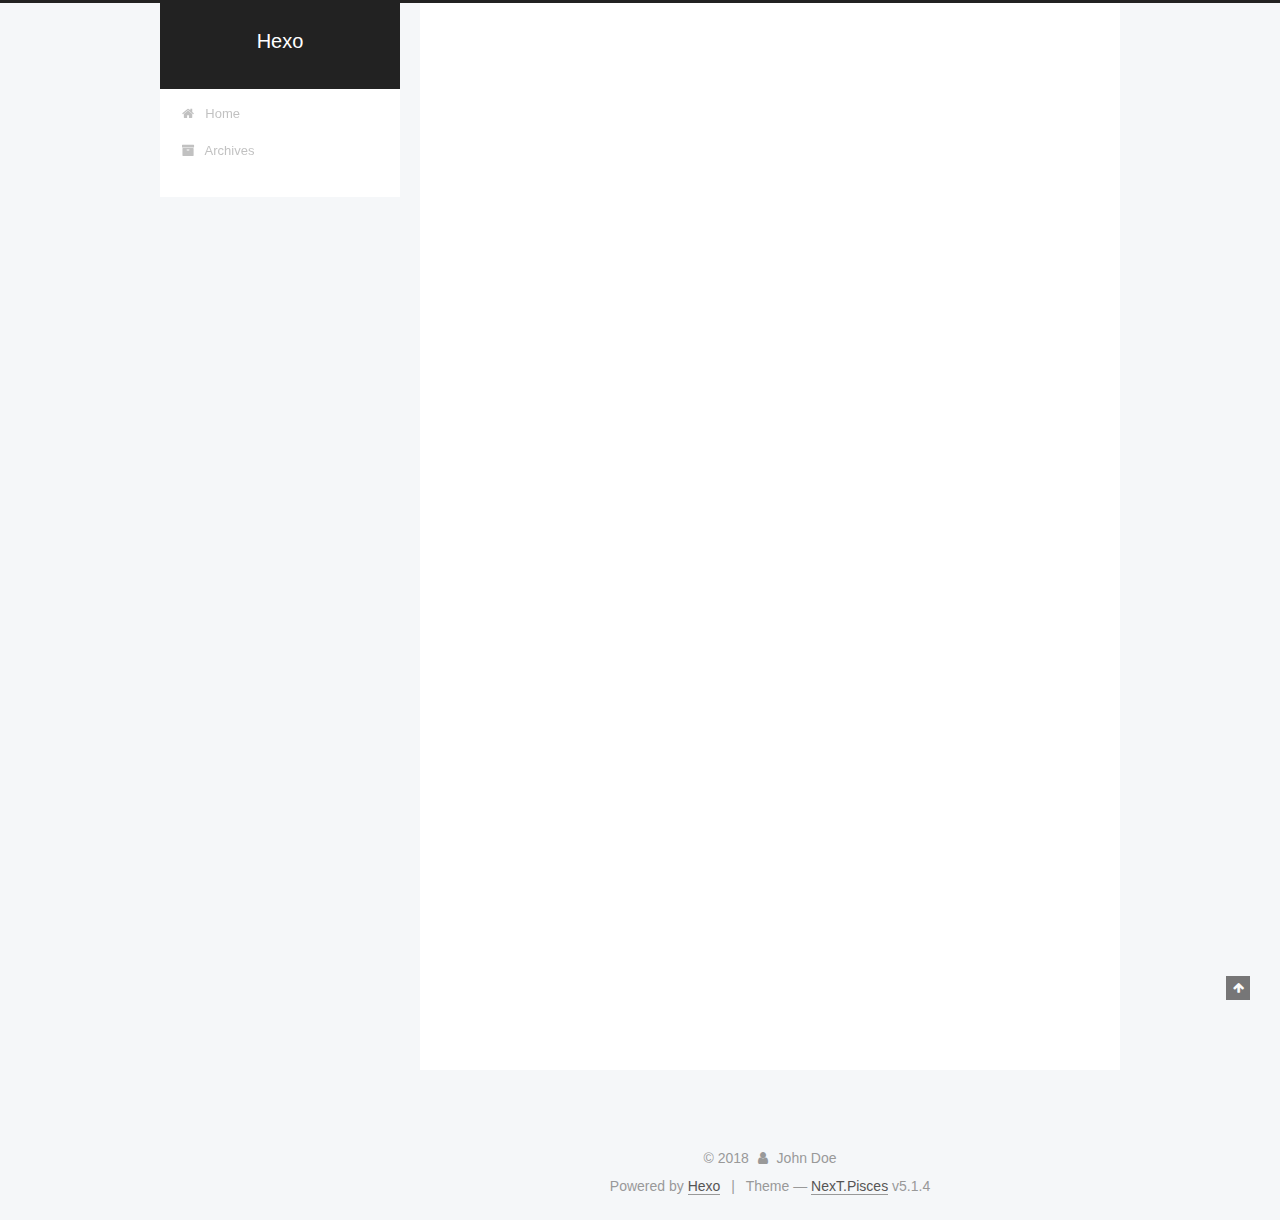
==== index.html @ 89d10a31 "Site updated: 2018-03-12 15:46:56" ====
<!DOCTYPE html>



  


<html class="theme-next pisces use-motion" lang="">
<head>
  <meta charset="UTF-8"/>
<meta http-equiv="X-UA-Compatible" content="IE=edge" />
<meta name="viewport" content="width=device-width, initial-scale=1, maximum-scale=1"/>
<meta name="theme-color" content="#222">









<meta http-equiv="Cache-Control" content="no-transform" />
<meta http-equiv="Cache-Control" content="no-siteapp" />
















  
  
  <link href="/lib/fancybox/source/jquery.fancybox.css?v=2.1.5" rel="stylesheet" type="text/css" />







<link href="/lib/font-awesome/css/font-awesome.min.css?v=4.6.2" rel="stylesheet" type="text/css" />

<link href="/css/main.css?v=5.1.4" rel="stylesheet" type="text/css" />


  <link rel="apple-touch-icon" sizes="180x180" href="/images/apple-touch-icon-next.png?v=5.1.4">


  <link rel="icon" type="image/png" sizes="32x32" href="/images/favicon-32x32-next.png?v=5.1.4">


  <link rel="icon" type="image/png" sizes="16x16" href="/images/favicon-16x16-next.png?v=5.1.4">


  <link rel="mask-icon" href="/images/logo.svg?v=5.1.4" color="#222">





  <meta name="keywords" content="Hexo, NexT" />










<meta property="og:type" content="website">
<meta property="og:title" content="Hexo">
<meta property="og:url" content="http://yoursite.com/index.html">
<meta property="og:site_name" content="Hexo">
<meta name="twitter:card" content="summary">
<meta name="twitter:title" content="Hexo">



<script type="text/javascript" id="hexo.configurations">
  var NexT = window.NexT || {};
  var CONFIG = {
    root: '/',
    scheme: 'Pisces',
    version: '5.1.4',
    sidebar: {"position":"left","display":"post","offset":12,"b2t":false,"scrollpercent":false,"onmobile":false},
    fancybox: true,
    tabs: true,
    motion: {"enable":true,"async":false,"transition":{"post_block":"fadeIn","post_header":"slideDownIn","post_body":"slideDownIn","coll_header":"slideLeftIn","sidebar":"slideUpIn"}},
    duoshuo: {
      userId: '0',
      author: 'Author'
    },
    algolia: {
      applicationID: '',
      apiKey: '',
      indexName: '',
      hits: {"per_page":10},
      labels: {"input_placeholder":"Search for Posts","hits_empty":"We didn't find any results for the search: ${query}","hits_stats":"${hits} results found in ${time} ms"}
    }
  };
</script>



  <link rel="canonical" href="http://yoursite.com/"/>





  <title>Hexo</title>
  








</head>

<body itemscope itemtype="http://schema.org/WebPage" lang="">

  
  
    
  

  <div class="container sidebar-position-left 
  page-home">
    <div class="headband"></div>

    <header id="header" class="header" itemscope itemtype="http://schema.org/WPHeader">
      <div class="header-inner"><div class="site-brand-wrapper">
  <div class="site-meta ">
    

    <div class="custom-logo-site-title">
      <a href="/"  class="brand" rel="start">
        <span class="logo-line-before"><i></i></span>
        <span class="site-title">Hexo</span>
        <span class="logo-line-after"><i></i></span>
      </a>
    </div>
      
        <p class="site-subtitle"></p>
      
  </div>

  <div class="site-nav-toggle">
    <button>
      <span class="btn-bar"></span>
      <span class="btn-bar"></span>
      <span class="btn-bar"></span>
    </button>
  </div>
</div>

<nav class="site-nav">
  

  
    <ul id="menu" class="menu">
      
        
        <li class="menu-item menu-item-home">
          <a href="/" rel="section">
            
              <i class="menu-item-icon fa fa-fw fa-home"></i> <br />
            
            Home
          </a>
        </li>
      
        
        <li class="menu-item menu-item-archives">
          <a href="/archives/" rel="section">
            
              <i class="menu-item-icon fa fa-fw fa-archive"></i> <br />
            
            Archives
          </a>
        </li>
      

      
    </ul>
  

  
</nav>



 </div>
    </header>

    <main id="main" class="main">
      <div class="main-inner">
        <div class="content-wrap">
          <div id="content" class="content">
            
  <section id="posts" class="posts-expand">
    
      

  

  
  
  

  <article class="post post-type-normal" itemscope itemtype="http://schema.org/Article">
  
  
  
  <div class="post-block">
    <link itemprop="mainEntityOfPage" href="http://yoursite.com/2018/03/12/hello-world/">

    <span hidden itemprop="author" itemscope itemtype="http://schema.org/Person">
      <meta itemprop="name" content="John Doe">
      <meta itemprop="description" content="">
      <meta itemprop="image" content="/images/avatar.gif">
    </span>

    <span hidden itemprop="publisher" itemscope itemtype="http://schema.org/Organization">
      <meta itemprop="name" content="Hexo">
    </span>

    
      <header class="post-header">

        
        
          <h1 class="post-title" itemprop="name headline">
                
                <a class="post-title-link" href="/2018/03/12/hello-world/" itemprop="url">Hello World</a></h1>
        

        <div class="post-meta">
          <span class="post-time">
            
              <span class="post-meta-item-icon">
                <i class="fa fa-calendar-o"></i>
              </span>
              
                <span class="post-meta-item-text">Posted on</span>
              
              <time title="Post created" itemprop="dateCreated datePublished" datetime="2018-03-12T15:27:37+08:00">
                2018-03-12
              </time>
            

            

            
          </span>

          

          
            
          

          
          

          

          

          

        </div>
      </header>
    

    
    
    
    <div class="post-body" itemprop="articleBody">

      
      

      
        
          
            <p>Welcome to <a href="https://hexo.io/" target="_blank" rel="noopener">Hexo</a>! This is your very first post. Check <a href="https://hexo.io/docs/" target="_blank" rel="noopener">documentation</a> for more info. If you get any problems when using Hexo, you can find the answer in <a href="https://hexo.io/docs/troubleshooting.html" target="_blank" rel="noopener">troubleshooting</a> or you can ask me on <a href="https://github.com/hexojs/hexo/issues" target="_blank" rel="noopener">GitHub</a>.</p>
<h2 id="Quick-Start"><a href="#Quick-Start" class="headerlink" title="Quick Start"></a>Quick Start</h2><h3 id="Create-a-new-post"><a href="#Create-a-new-post" class="headerlink" title="Create a new post"></a>Create a new post</h3><figure class="highlight bash"><table><tr><td class="gutter"><pre><span class="line">1</span><br></pre></td><td class="code"><pre><span class="line">$ hexo new <span class="string">"My New Post"</span></span><br></pre></td></tr></table></figure>
<p>More info: <a href="https://hexo.io/docs/writing.html" target="_blank" rel="noopener">Writing</a></p>
<h3 id="Run-server"><a href="#Run-server" class="headerlink" title="Run server"></a>Run server</h3><figure class="highlight bash"><table><tr><td class="gutter"><pre><span class="line">1</span><br></pre></td><td class="code"><pre><span class="line">$ hexo server</span><br></pre></td></tr></table></figure>
<p>More info: <a href="https://hexo.io/docs/server.html" target="_blank" rel="noopener">Server</a></p>
<h3 id="Generate-static-files"><a href="#Generate-static-files" class="headerlink" title="Generate static files"></a>Generate static files</h3><figure class="highlight bash"><table><tr><td class="gutter"><pre><span class="line">1</span><br></pre></td><td class="code"><pre><span class="line">$ hexo generate</span><br></pre></td></tr></table></figure>
<p>More info: <a href="https://hexo.io/docs/generating.html" target="_blank" rel="noopener">Generating</a></p>
<h3 id="Deploy-to-remote-sites"><a href="#Deploy-to-remote-sites" class="headerlink" title="Deploy to remote sites"></a>Deploy to remote sites</h3><figure class="highlight bash"><table><tr><td class="gutter"><pre><span class="line">1</span><br></pre></td><td class="code"><pre><span class="line">$ hexo deploy</span><br></pre></td></tr></table></figure>
<p>More info: <a href="https://hexo.io/docs/deployment.html" target="_blank" rel="noopener">Deployment</a></p>

          
        
      
    </div>
    
    
    

    

    

    

    <footer class="post-footer">
      

      

      

      
      
        <div class="post-eof"></div>
      
    </footer>
  </div>
  
  
  
  </article>


    
  </section>

  


          </div>
          


          

        </div>
        
          
  
  <div class="sidebar-toggle">
    <div class="sidebar-toggle-line-wrap">
      <span class="sidebar-toggle-line sidebar-toggle-line-first"></span>
      <span class="sidebar-toggle-line sidebar-toggle-line-middle"></span>
      <span class="sidebar-toggle-line sidebar-toggle-line-last"></span>
    </div>
  </div>

  <aside id="sidebar" class="sidebar">
    
    <div class="sidebar-inner">

      

      

      <section class="site-overview-wrap sidebar-panel sidebar-panel-active">
        <div class="site-overview">
          <div class="site-author motion-element" itemprop="author" itemscope itemtype="http://schema.org/Person">
            
              <p class="site-author-name" itemprop="name">John Doe</p>
              <p class="site-description motion-element" itemprop="description"></p>
          </div>

          <nav class="site-state motion-element">

            
              <div class="site-state-item site-state-posts">
              
                <a href="/archives/">
              
                  <span class="site-state-item-count">1</span>
                  <span class="site-state-item-name">posts</span>
                </a>
              </div>
            

            

            

          </nav>

          

          

          
          

          
          

          

        </div>
      </section>

      

      

    </div>
  </aside>


        
      </div>
    </main>

    <footer id="footer" class="footer">
      <div class="footer-inner">
        <div class="copyright">&copy; <span itemprop="copyrightYear">2018</span>
  <span class="with-love">
    <i class="fa fa-user"></i>
  </span>
  <span class="author" itemprop="copyrightHolder">John Doe</span>

  
</div>


  <div class="powered-by">Powered by <a class="theme-link" target="_blank" href="https://hexo.io">Hexo</a></div>



  <span class="post-meta-divider">|</span>



  <div class="theme-info">Theme &mdash; <a class="theme-link" target="_blank" href="https://github.com/iissnan/hexo-theme-next">NexT.Pisces</a> v5.1.4</div>




        







        
      </div>
    </footer>

    
      <div class="back-to-top">
        <i class="fa fa-arrow-up"></i>
        
      </div>
    

    

  </div>

  

<script type="text/javascript">
  if (Object.prototype.toString.call(window.Promise) !== '[object Function]') {
    window.Promise = null;
  }
</script>









  












  
  
    <script type="text/javascript" src="/lib/jquery/index.js?v=2.1.3"></script>
  

  
  
    <script type="text/javascript" src="/lib/fastclick/lib/fastclick.min.js?v=1.0.6"></script>
  

  
  
    <script type="text/javascript" src="/lib/jquery_lazyload/jquery.lazyload.js?v=1.9.7"></script>
  

  
  
    <script type="text/javascript" src="/lib/velocity/velocity.min.js?v=1.2.1"></script>
  

  
  
    <script type="text/javascript" src="/lib/velocity/velocity.ui.min.js?v=1.2.1"></script>
  

  
  
    <script type="text/javascript" src="/lib/fancybox/source/jquery.fancybox.pack.js?v=2.1.5"></script>
  


  


  <script type="text/javascript" src="/js/src/utils.js?v=5.1.4"></script>

  <script type="text/javascript" src="/js/src/motion.js?v=5.1.4"></script>



  
  


  <script type="text/javascript" src="/js/src/affix.js?v=5.1.4"></script>

  <script type="text/javascript" src="/js/src/schemes/pisces.js?v=5.1.4"></script>



  

  


  <script type="text/javascript" src="/js/src/bootstrap.js?v=5.1.4"></script>



  


  




	





  





  












  





  

  

  

  
  

  

  

  

</body>
</html>
---- css/main.css ----
/* normalize.css v3.0.2 | MIT License | git.io/normalize */
html {
  font-family: sans-serif; /* 1 */
  -ms-text-size-adjust: 100%; /* 2 */
  -webkit-text-size-adjust: 100%; /* 2 */
}
body {
  margin: 0;
}
article,
aside,
details,
figcaption,
figure,
footer,
header,
hgroup,
main,
menu,
nav,
section,
summary {
  display: block;
}
audio,
canvas,
progress,
video {
  display: inline-block; /* 1 */
  vertical-align: baseline; /* 2 */
}
audio:not([controls]) {
  display: none;
  height: 0;
}
[hidden],
template {
  display: none;
}
a {
  background-color: transparent;
}
a:active,
a:hover {
  outline: 0;
}
abbr[title] {
  border-bottom: 1px dotted;
}
b,
strong {
  font-weight: bold;
}
dfn {
  font-style: italic;
}
h1 {
  font-size: 2em;
  margin: 0.67em 0;
}
mark {
  background: #ff0;
  color: #000;
}
small {
  font-size: 80%;
}
sub,
sup {
  font-size: 75%;
  line-height: 0;
  position: relative;
  vertical-align: baseline;
}
sup {
  top: -0.5em;
}
sub {
  bottom: -0.25em;
}
img {
  border: 0;
}
svg:not(:root) {
  overflow: hidden;
}
figure {
  margin: 1em 40px;
}
hr {
  -moz-box-sizing: content-box;
  box-sizing: content-box;
  height: 0;
}
pre {
  overflow: auto;
}
code,
kbd,
pre,
samp {
  font-family: monospace, monospace;
  font-size: 1em;
}
button,
input,
optgroup,
select,
textarea {
  color: inherit; /* 1 */
  font: inherit; /* 2 */
  margin: 0; /* 3 */
}
button {
  overflow: visible;
}
button,
select {
  text-transform: none;
}
button,
html input[type="button"],
input[type="reset"],
input[type="submit"] {
  -webkit-appearance: button; /* 2 */
  cursor: pointer; /* 3 */
}
button[disabled],
html input[disabled] {
  cursor: default;
}
button::-moz-focus-inner,
input::-moz-focus-inner {
  border: 0;
  padding: 0;
}
input {
  line-height: normal;
}
input[type="checkbox"],
input[type="radio"] {
  box-sizing: border-box; /* 1 */
  padding: 0; /* 2 */
}
input[type="number"]::-webkit-inner-spin-button,
input[type="number"]::-webkit-outer-spin-button {
  height: auto;
}
input[type="search"] {
  -webkit-appearance: textfield; /* 1 */
  -moz-box-sizing: content-box;
  -webkit-box-sizing: content-box; /* 2 */
  box-sizing: content-box;
}
input[type="search"]::-webkit-search-cancel-button,
input[type="search"]::-webkit-search-decoration {
  -webkit-appearance: none;
}
fieldset {
  border: 1px solid #c0c0c0;
  margin: 0 2px;
  padding: 0.35em 0.625em 0.75em;
}
legend {
  border: 0; /* 1 */
  padding: 0; /* 2 */
}
textarea {
  overflow: auto;
}
optgroup {
  font-weight: bold;
}
table {
  border-collapse: collapse;
  border-spacing: 0;
}
td,
th {
  padding: 0;
}
::selection {
  background: #262a30;
  color: #fff;
}
body {
  position: relative;
  font-family: 'Lato', "PingFang SC", "Microsoft YaHei", sans-serif;
  font-size: 14px;
  line-height: 2;
  color: #555;
  background: #f5f7f9;
}
@media (max-width: 767px) {
  body {
    padding-right: 0 !important;
  }
}
@media (min-width: 768px) and (max-width: 991px) {
  body {
    padding-right: 0 !important;
  }
}
@media (min-width: 1600px) {
  body {
    font-size: 16px;
  }
}
h1,
h2,
h3,
h4,
h5,
h6 {
  margin: 0;
  padding: 0;
  font-weight: bold;
  line-height: 1.5;
  font-family: 'Lato', "PingFang SC", "Microsoft YaHei", sans-serif;
}
h2,
h3,
h4,
h5,
h6 {
  margin: 20px 0 15px;
}
h1 {
  font-size: 22px;
}
@media (max-width: 767px) {
  h1 {
    font-size: 18px;
  }
}
h2 {
  font-size: 20px;
}
@media (max-width: 767px) {
  h2 {
    font-size: 16px;
  }
}
h3 {
  font-size: 18px;
}
@media (max-width: 767px) {
  h3 {
    font-size: 14px;
  }
}
h4 {
  font-size: 16px;
}
@media (max-width: 767px) {
  h4 {
    font-size: 12px;
  }
}
h5 {
  font-size: 14px;
}
@media (max-width: 767px) {
  h5 {
    font-size: 10px;
  }
}
h6 {
  font-size: 12px;
}
@media (max-width: 767px) {
  h6 {
    font-size: 8px;
  }
}
p {
  margin: 0 0 20px 0;
}
a {
  color: #555;
  text-decoration: none;
  outline: none;
  border-bottom: 1px solid #999;
  word-wrap: break-word;
}
a:hover {
  color: #222;
  border-bottom-color: #222;
}
blockquote {
  margin: 0;
  padding: 0;
}
img {
  display: block;
  margin: auto;
  max-width: 100%;
  height: auto;
}
hr {
  margin: 40px 0;
  height: 3px;
  border: none;
  background-color: #ddd;
  background-image: repeating-linear-gradient(-45deg, #fff, #fff 4px, transparent 4px, transparent 8px);
}
blockquote {
  padding: 0 15px;
  color: #666;
  border-left: 4px solid #ddd;
}
blockquote cite::before {
  content: "-";
  padding: 0 5px;
}
dt {
  font-weight: 700;
}
dd {
  margin: 0;
  padding: 0;
}
kbd {
  border: 1px solid #ccc;
  border-radius: 0.2em;
  box-shadow: 0.1em 0.1em 0.2em rgba(0,0,0,0.1);
  background-color: #f9f9f9;
  font-family: inherit;
  background-image: -webkit-linear-gradient(top, #eee, #fff, #eee);
  padding: 0.1em 0.3em;
  white-space: nowrap;
}
.text-left {
  text-align: left;
}
.text-center {
  text-align: center;
}
.text-right {
  text-align: right;
}
.text-justify {
  text-align: justify;
}
.text-nowrap {
  white-space: nowrap;
}
.text-lowercase {
  text-transform: lowercase;
}
.text-uppercase {
  text-transform: uppercase;
}
.text-capitalize {
  text-transform: capitalize;
}
.center-block {
  display: block;
  margin-left: auto;
  margin-right: auto;
}
.clearfix:before,
.clearfix:after {
  content: " ";
  display: table;
}
.clearfix:after {
  clear: both;
}
.pullquote {
  width: 45%;
}
.pullquote.left {
  float: left;
  margin-left: 5px;
  margin-right: 10px;
}
.pullquote.right {
  float: right;
  margin-left: 10px;
  margin-right: 5px;
}
.affix.affix.affix {
  position: fixed;
}
.translation {
  margin-top: -20px;
  font-size: 14px;
  color: #999;
}
.scrollbar-measure {
  width: 100px;
  height: 100px;
  overflow: scroll;
  position: absolute;
  top: -9999px;
}
.use-motion .motion-element {
  opacity: 0;
}
table {
  margin: 20px 0;
  width: 100%;
  border-collapse: collapse;
  border-spacing: 0;
  border: 1px solid #ddd;
  font-size: 14px;
  table-layout: fixed;
  word-wrap: break-all;
}
table>tbody>tr:nth-of-type(odd) {
  background-color: #f9f9f9;
}
table>tbody>tr:hover {
  background-color: #f5f5f5;
}
caption,
th,
td {
  padding: 8px;
  text-align: left;
  vertical-align: middle;
  font-weight: normal;
}
th,
td {
  border-bottom: 3px solid #ddd;
  border-right: 1px solid #eee;
}
th {
  padding-bottom: 10px;
  font-weight: 700;
}
td {
  border-bottom-width: 1px;
}
html,
body {
  height: 100%;
}
.container {
  position: relative;
  min-height: 100%;
}
.header-inner {
  margin: 0 auto;
  padding: 100px 0 70px;
  width: 700px;
}
@media (min-width: 1600px) {
  .container .header-inner {
    width: 900px;
  }
}
.main {
  padding-bottom: 150px;
}
.main-inner {
  margin: 0 auto;
  width: 700px;
}
@media (min-width: 1600px) {
  .container .main-inner {
    width: 900px;
  }
}
.footer {
  position: absolute;
  left: 0;
  bottom: 0;
  width: 100%;
  min-height: 50px;
}
.footer-inner {
  box-sizing: border-box;
  margin: 20px auto;
  width: 700px;
}
@media (min-width: 1600px) {
  .container .footer-inner {
    width: 900px;
  }
}
pre,
.highlight {
  overflow: auto;
  margin: 20px 0;
  padding: 0;
  font-size: 13px;
  color: #4d4d4c;
  background: #f7f7f7;
  line-height: 1.6;
}
pre,
code {
  font-family: consolas, Menlo, "PingFang SC", "Microsoft YaHei", monospace;
}
code {
  padding: 2px 4px;
  word-wrap: break-word;
  color: #555;
  background: #eee;
  border-radius: 3px;
  font-size: 13px;
}
pre {
  padding: 10px;
}
pre code {
  padding: 0;
  color: #4d4d4c;
  background: none;
  text-shadow: none;
}
.highlight {
  border-radius: 1px;
}
.highlight pre {
  border: none;
  margin: 0;
  padding: 10px 0;
}
.highlight table {
  margin: 0;
  width: auto;
  border: none;
}
.highlight td {
  border: none;
  padding: 0;
}
.highlight figcaption {
  font-size: 1em;
  color: #4d4d4c;
  line-height: 1em;
  margin-bottom: 1em;
}
.highlight figcaption:before,
.highlight figcaption:after {
  content: " ";
  display: table;
}
.highlight figcaption:after {
  clear: both;
}
.highlight figcaption a {
  float: right;
  color: #4d4d4c;
}
.highlight figcaption a:hover {
  border-bottom-color: #4d4d4c;
}
.highlight .gutter pre {
  padding-left: 10px;
  padding-right: 10px;
  color: #869194;
  text-align: right;
  background-color: #eff2f3;
}
.highlight .code pre {
  width: 100%;
  padding-left: 10px;
  padding-right: 10px;
  background-color: #f7f7f7;
}
.highlight .line {
  height: 20px;
}
.gutter {
  -webkit-user-select: none;
  -moz-user-select: none;
  -ms-user-select: none;
  user-select: none;
}
.gist table {
  width: auto;
}
.gist table td {
  border: none;
}
pre .deletion {
  background: #fdd;
}
pre .addition {
  background: #dfd;
}
pre .meta {
  color: #8959a8;
}
pre .comment {
  color: #8e908c;
}
pre .variable,
pre .attribute,
pre .tag,
pre .regexp,
pre .ruby .constant,
pre .xml .tag .title,
pre .xml .pi,
pre .xml .doctype,
pre .html .doctype,
pre .css .id,
pre .css .class,
pre .css .pseudo {
  color: #c82829;
}
pre .number,
pre .preprocessor,
pre .built_in,
pre .literal,
pre .params,
pre .constant,
pre .command {
  color: #f5871f;
}
pre .ruby .class .title,
pre .css .rules .attribute,
pre .string,
pre .value,
pre .inheritance,
pre .header,
pre .ruby .symbol,
pre .xml .cdata,
pre .special,
pre .number,
pre .formula {
  color: #718c00;
}
pre .title,
pre .css .hexcolor {
  color: #3e999f;
}
pre .function,
pre .python .decorator,
pre .python .title,
pre .ruby .function .title,
pre .ruby .title .keyword,
pre .perl .sub,
pre .javascript .title,
pre .coffeescript .title {
  color: #4271ae;
}
pre .keyword,
pre .javascript .function {
  color: #8959a8;
}
.full-image.full-image.full-image.full-image {
  border: none;
  max-width: 100%;
  width: auto;
  margin: 20px auto 25px;
}
@media (min-width: 992px) {
  .full-image.full-image.full-image.full-image {
    max-width: none;
    width: 118%;
    margin: 0 -9%;
  }
}
.blockquote-center,
.page-home .post-type-quote blockquote,
.page-post-detail .post-type-quote blockquote {
  position: relative;
  margin: 40px 0;
  padding: 0;
  border-left: none;
  text-align: center;
}
.blockquote-center::before,
.page-home .post-type-quote blockquote::before,
.page-post-detail .post-type-quote blockquote::before,
.blockquote-center::after,
.page-home .post-type-quote blockquote::after,
.page-post-detail .post-type-quote blockquote::after {
  position: absolute;
  content: ' ';
  display: block;
  width: 100%;
  height: 24px;
  opacity: 0.2;
  background-repeat: no-repeat;
  background-position: 0 -6px;
  background-size: 22px 22px;
}
.blockquote-center::before,
.page-home .post-type-quote blockquote::before,
.page-post-detail .post-type-quote blockquote::before {
  top: -20px;
  background-image: url("../images/quote-l.svg");
  border-top: 1px solid #ccc;
}
.blockquote-center::after,
.page-home .post-type-quote blockquote::after,
.page-post-detail .post-type-quote blockquote::after {
  bottom: -20px;
  background-image: url("../images/quote-r.svg");
  border-bottom: 1px solid #ccc;
  background-position: 100% 8px;
}
.blockquote-center p,
.page-home .post-type-quote blockquote p,
.page-post-detail .post-type-quote blockquote p,
.blockquote-center div,
.page-home .post-type-quote blockquote div,
.page-post-detail .post-type-quote blockquote div {
  text-align: center;
}
.post .post-body .group-picture img {
  box-sizing: border-box;
  padding: 0 3px;
  border: none;
}
.post .group-picture-row {
  overflow: hidden;
  margin-top: 6px;
}
.post .group-picture-row:first-child {
  margin-top: 0;
}
.post .group-picture-column {
  float: left;
}
.page-post-detail .post-body .group-picture-column {
  float: none;
  margin-top: 10px;
  width: auto !important;
}
.page-post-detail .post-body .group-picture-column img {
  margin: 0 auto;
}
.page-archive .group-picture-container {
  overflow: hidden;
}
.page-archive .group-picture-row {
  float: left;
}
.page-archive .group-picture-row:first-child {
  margin-top: 6px;
}
.page-archive .group-picture-column {
  max-width: 150px;
  max-height: 150px;
}
.post-body .note {
  position: relative;
  padding: 15px;
  margin-bottom: 20px;
  border: 1px solid #eee;
  border-left-width: 5px;
  border-radius: 3px;
}
.post-body .note h2,
.post-body .note h3,
.post-body .note h4,
.post-body .note h5,
.post-body .note h6 {
  margin-top: 0;
  margin-bottom: 0;
  border-bottom: initial;
  padding-top: 0 !important;
}
.post-body .note p:first-child,
.post-body .note ul:first-child,
.post-body .note ol:first-child,
.post-body .note table:first-child,
.post-body .note pre:first-child,
.post-body .note blockquote:first-child {
  margin-top: 0;
}
.post-body .note p:last-child,
.post-body .note ul:last-child,
.post-body .note ol:last-child,
.post-body .note table:last-child,
.post-body .note pre:last-child,
.post-body .note blockquote:last-child {
  margin-bottom: 0;
}
.post-body .note.default {
  border-left-color: #777;
}
.post-body .note.default h2,
.post-body .note.default h3,
.post-body .note.default h4,
.post-body .note.default h5,
.post-body .note.default h6 {
  color: #777;
}
.post-body .note.primary {
  border-left-color: #6f42c1;
}
.post-body .note.primary h2,
.post-body .note.primary h3,
.post-body .note.primary h4,
.post-body .note.primary h5,
.post-body .note.primary h6 {
  color: #6f42c1;
}
.post-body .note.info {
  border-left-color: #428bca;
}
.post-body .note.info h2,
.post-body .note.info h3,
.post-body .note.info h4,
.post-body .note.info h5,
.post-body .note.info h6 {
  color: #428bca;
}
.post-body .note.success {
  border-left-color: #5cb85c;
}
.post-body .note.success h2,
.post-body .note.success h3,
.post-body .note.success h4,
.post-body .note.success h5,
.post-body .note.success h6 {
  color: #5cb85c;
}
.post-body .note.warning {
  border-left-color: #f0ad4e;
}
.post-body .note.warning h2,
.post-body .note.warning h3,
.post-body .note.warning h4,
.post-body .note.warning h5,
.post-body .note.warning h6 {
  color: #f0ad4e;
}
.post-body .note.danger {
  border-left-color: #d9534f;
}
.post-body .note.danger h2,
.post-body .note.danger h3,
.post-body .note.danger h4,
.post-body .note.danger h5,
.post-body .note.danger h6 {
  color: #d9534f;
}
.post-body .label {
  display: inline;
  padding: 0 2px;
  white-space: nowrap;
}
.post-body .label.default {
  background-color: #f0f0f0;
}
.post-body .label.primary {
  background-color: #efe6f7;
}
.post-body .label.info {
  background-color: #e5f2f8;
}
.post-body .label.success {
  background-color: #e7f4e9;
}
.post-body .label.warning {
  background-color: #fcf6e1;
}
.post-body .label.danger {
  background-color: #fae8eb;
}
.post-body .tabs {
  position: relative;
  display: block;
  margin-bottom: 20px;
  padding-top: 10px;
}
.post-body .tabs ul.nav-tabs {
  margin: 0;
  padding: 0;
  display: flex;
  margin-bottom: -1px;
}
@media (max-width: 413px) {
  .post-body .tabs ul.nav-tabs {
    display: block;
    margin-bottom: 5px;
  }
}
.post-body .tabs ul.nav-tabs li.tab {
  list-style-type: none !important;
  margin: 0 0.25em 0 0;
  border-top: 3px solid transparent;
  border-left: 1px solid transparent;
  border-right: 1px solid transparent;
}
@media (max-width: 413px) {
  .post-body .tabs ul.nav-tabs li.tab {
    margin: initial;
    border-top: 1px solid transparent;
    border-left: 3px solid transparent;
    border-right: 1px solid transparent;
    border-bottom: 1px solid transparent;
  }
}
.post-body .tabs ul.nav-tabs li.tab a {
  outline: 0;
  border-bottom: initial;
  display: block;
  line-height: 1.8em;
  padding: 0.25em 0.75em;
  transition-duration: 0.2s;
  transition-timing-function: ease-out;
  transition-delay: 0s;
}
.post-body .tabs ul.nav-tabs li.tab a i {
  width: 1.285714285714286em;
}
.post-body .tabs ul.nav-tabs li.tab.active {
  border-top: 3px solid #fc6423;
  border-left: 1px solid #ddd;
  border-right: 1px solid #ddd;
  background-color: #fff;
}
@media (max-width: 413px) {
  .post-body .tabs ul.nav-tabs li.tab.active {
    border-top: 1px solid #ddd;
    border-left: 3px solid #fc6423;
    border-right: 1px solid #ddd;
    border-bottom: 1px solid #ddd;
  }
}
.post-body .tabs ul.nav-tabs li.tab.active a {
  cursor: default;
  color: #555;
}
.post-body .tabs .tab-content {
  background-color: #fff;
}
.post-body .tabs .tab-content .tab-pane {
  border: 1px solid #ddd;
  padding: 20px 20px 0 20px;
}
.post-body .tabs .tab-content .tab-pane:not(.active) {
  display: none !important;
}
.post-body .tabs .tab-content .tab-pane.active {
  display: block !important;
}
.btn {
  display: inline-block;
  padding: 0 20px;
  font-size: 14px;
  color: #555;
  background: #fff;
  border: 2px solid #555;
  text-decoration: none;
  border-radius: 2px;
  transition-property: background-color;
  transition-duration: 0.2s;
  transition-timing-function: ease-in-out;
  transition-delay: 0s;
  line-height: 2;
}
.btn:hover {
  border-color: #222;
  color: #fff;
  background: #222;
}
.btn +.btn {
  margin: 0 0 8px 8px;
}
.btn .fa-fw {
  width: 1.285714285714286em;
  text-align: left;
}
.btn-bar {
  display: block;
  width: 22px;
  height: 2px;
  background: #555;
  border-radius: 1px;
}
.btn-bar+.btn-bar {
  margin-top: 4px;
}
.pagination {
  margin: 120px 0 40px;
  text-align: center;
  border-top: 1px solid #eee;
}
.page-number-basic,
.pagination .prev,
.pagination .next,
.pagination .page-number,
.pagination .space {
  display: inline-block;
  position: relative;
  top: -1px;
  margin: 0 10px;
  padding: 0 11px;
}
@media (max-width: 767px) {
  .page-number-basic,
  .pagination .prev,
  .pagination .next,
  .pagination .page-number,
  .pagination .space {
    margin: 0 5px;
  }
}
.pagination .prev,
.pagination .next,
.pagination .page-number {
  border-bottom: 0;
  border-top: 1px solid #eee;
  transition-property: border-color;
  transition-duration: 0.2s;
  transition-timing-function: ease-in-out;
  transition-delay: 0s;
}
.pagination .prev:hover,
.pagination .next:hover,
.pagination .page-number:hover {
  border-top-color: #222;
}
.pagination .space {
  padding: 0;
  margin: 0;
}
.pagination .prev {
  margin-left: 0;
}
.pagination .next {
  margin-right: 0;
}
.pagination .page-number.current {
  color: #fff;
  background: #ccc;
  border-top-color: #ccc;
}
@media (max-width: 767px) {
  .pagination {
    border-top: none;
  }
  .pagination .prev,
  .pagination .next,
  .pagination .page-number {
    margin-bottom: 10px;
    border-top: 0;
    border-bottom: 1px solid #eee;
    padding: 0 10px;
  }
  .pagination .prev:hover,
  .pagination .next:hover,
  .pagination .page-number:hover {
    border-bottom-color: #222;
  }
}
.comments {
  margin: 60px 20px 0;
}
.tag-cloud {
  text-align: center;
}
.tag-cloud a {
  display: inline-block;
  margin: 10px;
}
.back-to-top {
  box-sizing: border-box;
  position: fixed;
  bottom: -100px;
  right: 30px;
  z-index: 1050;
  padding: 0 6px;
  width: 24px;
  background: #222;
  font-size: 12px;
  opacity: 0.6;
  color: #fff;
  cursor: pointer;
  text-align: center;
  -webkit-transform: translateZ(0);
  transition-property: bottom;
  transition-duration: 0.2s;
  transition-timing-function: ease-in-out;
  transition-delay: 0s;
}
@media (min-width: 768px) and (max-width: 991px) {
  .back-to-top {
    display: none !important;
  }
}
@media (max-width: 767px) {
  .back-to-top {
    display: none !important;
  }
}
.back-to-top.back-to-top-on {
  bottom: 30px;
}
.header {
  background: transparent;
}
.header-inner {
  position: relative;
}
.headband {
  height: 3px;
  background: #222;
}
.site-meta {
  margin: 0;
  text-align: center;
}
@media (max-width: 767px) {
  .site-meta {
    text-align: center;
  }
}
.brand {
  position: relative;
  display: inline-block;
  padding: 0 40px;
  color: #fff;
  background: #222;
  border-bottom: none;
}
.brand:hover {
  color: #fff;
}
.logo {
  display: inline-block;
  margin-right: 5px;
  line-height: 36px;
  vertical-align: top;
}
.site-title {
  display: inline-block;
  vertical-align: top;
  line-height: 36px;
  font-size: 20px;
  font-weight: normal;
  font-family: 'Lato', "PingFang SC", "Microsoft YaHei", sans-serif;
}
.site-subtitle {
  margin-top: 10px;
  font-size: 13px;
  color: #ddd;
}
.use-motion .brand {
  opacity: 0;
}
.use-motion .logo,
.use-motion .site-title,
.use-motion .site-subtitle {
  opacity: 0;
  position: relative;
  top: -10px;
}
.site-nav-toggle {
  display: none;
  position: absolute;
  top: 10px;
  left: 10px;
}
@media (max-width: 767px) {
  .site-nav-toggle {
    display: block;
  }
}
.site-nav-toggle button {
  margin-top: 2px;
  padding: 9px 10px;
  background: transparent;
  border: none;
}
@media (max-width: 767px) {
  .site-nav {
    display: none;
    margin: 0 -10px;
    padding: 0 10px;
    clear: both;
    border-top: 1px solid #ddd;
  }
}
@media (min-width: 768px) and (max-width: 991px) {
  .site-nav {
    display: block !important;
  }
}
@media (min-width: 992px) {
  .site-nav {
    display: block !important;
  }
}
.menu {
  margin-top: 20px;
  padding-left: 0;
  text-align: center;
}
.menu .menu-item {
  display: inline-block;
  margin: 0 10px;
  list-style: none;
}
@media screen and (max-width: 767px) {
  .menu .menu-item {
    margin-top: 10px;
  }
}
.menu .menu-item a {
  display: block;
  font-size: 13px;
  line-height: inherit;
  border-bottom: 1px solid transparent;
  transition-property: border-color;
  transition-duration: 0.2s;
  transition-timing-function: ease-in-out;
  transition-delay: 0s;
}
.menu .menu-item a:hover,
.menu-item-active a {
  border-bottom-color: #222;
}
.menu .menu-item .fa {
  margin-right: 5px;
}
.use-motion .menu-item {
  opacity: 0;
}
.post-body {
  font-family: 'Lato', "PingFang SC", "Microsoft YaHei", sans-serif;
}
@media (max-width: 767px) {
  .post-body {
    word-break: break-word;
  }
}
.post-body .fancybox img {
  display: block !important;
  margin: 0 auto;
  cursor: pointer;
  cursor: zoom-in;
  cursor: -webkit-zoom-in;
}
.post-body .image-caption,
.post-body .figure .caption {
  margin: -20px auto 15px;
  text-align: center;
  font-size: 14px;
  color: #999;
  font-weight: bold;
  line-height: 1;
}
.post-sticky-flag {
  display: inline-block;
  font-size: 16px;
  -ms-transform: rotate(30deg);
  -webkit-transform: rotate(30deg);
  -moz-transform: rotate(30deg);
  -ms-transform: rotate(30deg);
  -o-transform: rotate(30deg);
  transform: rotate(30deg);
}
.use-motion .post-block,
.use-motion .pagination,
.use-motion .comments {
  opacity: 0;
}
.use-motion .post-header {
  opacity: 0;
}
.use-motion .post-body {
  opacity: 0;
}
.use-motion .collection-title {
  opacity: 0;
}
.posts-expand {
  padding-top: 40px;
}
@media (max-width: 767px) {
  .posts-expand {
    margin: 0 20px;
  }
  .post-body pre .gutter pre {
    padding-right: 10px;
  }
  .post-body .highlight {
    margin-left: 0px;
    margin-right: 0px;
    padding: 0;
  }
  .post-body .highlight .gutter pre {
    padding-right: 10px;
  }
}
@media (min-width: 992px) {
  .posts-expand .post-body {
    text-align: justify;
  }
}
.posts-expand .post-body h2,
.posts-expand .post-body h3,
.posts-expand .post-body h4,
.posts-expand .post-body h5,
.posts-expand .post-body h6 {
  padding-top: 10px;
}
.posts-expand .post-body h2 .header-anchor,
.posts-expand .post-body h3 .header-anchor,
.posts-expand .post-body h4 .header-anchor,
.posts-expand .post-body h5 .header-anchor,
.posts-expand .post-body h6 .header-anchor {
  float: right;
  margin-left: 10px;
  color: #ccc;
  border-bottom-style: none;
  visibility: hidden;
}
.posts-expand .post-body h2 .header-anchor:hover,
.posts-expand .post-body h3 .header-anchor:hover,
.posts-expand .post-body h4 .header-anchor:hover,
.posts-expand .post-body h5 .header-anchor:hover,
.posts-expand .post-body h6 .header-anchor:hover {
  color: inherit;
}
.posts-expand .post-body h2:hover .header-anchor,
.posts-expand .post-body h3:hover .header-anchor,
.posts-expand .post-body h4:hover .header-anchor,
.posts-expand .post-body h5:hover .header-anchor,
.posts-expand .post-body h6:hover .header-anchor {
  visibility: visible;
}
.posts-expand .post-body ul li {
  list-style: circle;
}
.posts-expand .post-body img {
  box-sizing: border-box;
  margin: auto;
  padding: 3px;
  border: 1px solid #ddd;
}
.posts-expand .post-body .fancybox img {
  margin: 0 auto 25px;
}
@media (max-width: 767px) {
  .posts-collapse {
    margin: 0 20px;
  }
  .posts-collapse .post-title,
  .posts-collapse .post-meta {
    display: block;
    width: auto;
    text-align: left;
  }
}
.posts-collapse {
  position: relative;
  z-index: 1010;
  margin-left: 55px;
}
.posts-collapse::after {
  content: " ";
  position: absolute;
  top: 20px;
  left: 0;
  margin-left: -2px;
  width: 4px;
  height: 100%;
  background: #f5f5f5;
  z-index: -1;
}
@media (max-width: 767px) {
  .posts-collapse {
    margin: 0 20px;
  }
}
.posts-collapse .collection-title {
  position: relative;
  margin: 60px 0;
}
.posts-collapse .collection-title h1,
.posts-collapse .collection-title h2 {
  margin-left: 20px;
}
.posts-collapse .collection-title small {
  color: #bbb;
  margin-left: 5px;
}
.posts-collapse .collection-title::before {
  content: " ";
  position: absolute;
  left: 0;
  top: 50%;
  margin-left: -4px;
  margin-top: -4px;
  width: 8px;
  height: 8px;
  background: #bbb;
  border-radius: 50%;
}
.posts-collapse .post {
  margin: 30px 0;
}
.posts-collapse .post-header {
  position: relative;
  transition-duration: 0.2s;
  transition-timing-function: ease-in-out;
  transition-delay: 0s;
  transition-property: border;
  border-bottom: 1px dashed #ccc;
}
.posts-collapse .post-header::before {
  content: " ";
  position: absolute;
  left: 0;
  top: 12px;
  width: 6px;
  height: 6px;
  margin-left: -4px;
  background: #bbb;
  border-radius: 50%;
  border: 1px solid #fff;
  transition-duration: 0.2s;
  transition-timing-function: ease-in-out;
  transition-delay: 0s;
  transition-property: background;
}
.posts-collapse .post-header:hover {
  border-bottom-color: #666;
}
.posts-collapse .post-header:hover::before {
  background: #222;
}
.posts-collapse .post-meta {
  position: absolute;
  font-size: 12px;
  left: 20px;
  top: 5px;
}
.posts-collapse .post-comments-count {
  display: none;
}
.posts-collapse .post-title {
  margin-left: 60px;
  font-size: 16px;
  font-weight: normal;
  line-height: inherit;
}
.posts-collapse .post-title::after {
  margin-left: 3px;
  opacity: 0.6;
}
.posts-collapse .post-title a {
  color: #666;
  border-bottom: none;
}
.page-home .post-type-quote .post-header,
.page-post-detail .post-type-quote .post-header,
.page-home .post-type-quote .post-tags,
.page-post-detail .post-type-quote .post-tags {
  display: none;
}
.posts-expand .post-title {
  text-align: center;
  word-break: break-word;
  font-weight: 400;
}
.posts-expand .post-title-link {
  display: inline-block;
  position: relative;
  color: #555;
  border-bottom: none;
  line-height: 1.2;
  vertical-align: top;
}
.posts-expand .post-title-link::before {
  content: "";
  position: absolute;
  width: 100%;
  height: 2px;
  bottom: 0;
  left: 0;
  background-color: #000;
  visibility: hidden;
  -webkit-transform: scaleX(0);
  -moz-transform: scaleX(0);
  -ms-transform: scaleX(0);
  -o-transform: scaleX(0);
  transform: scaleX(0);
  transition-duration: 0.2s;
  transition-timing-function: ease-in-out;
  transition-delay: 0s;
}
.posts-expand .post-title-link:hover::before {
  visibility: visible;
  -webkit-transform: scaleX(1);
  -moz-transform: scaleX(1);
  -ms-transform: scaleX(1);
  -o-transform: scaleX(1);
  transform: scaleX(1);
}
.posts-expand .post-title-link .fa {
  font-size: 16px;
}
.posts-expand .post-meta {
  margin: 3px 0 60px 0;
  color: #999;
  font-family: 'Lato', "PingFang SC", "Microsoft YaHei", sans-serif;
  font-size: 12px;
  text-align: center;
}
.posts-expand .post-meta .post-category-list {
  display: inline-block;
  margin: 0;
  padding: 3px;
}
.posts-expand .post-meta .post-category-list-link {
  color: #999;
}
.posts-expand .post-meta .post-description {
  font-size: 14px;
  margin-top: 2px;
}
.post-meta-divider {
  margin: 0 0.5em;
}
.post-meta-item-icon {
  margin-right: 3px;
}
@media (min-width: 768px) and (max-width: 991px) {
  .post-meta-item-icon {
    display: inline-block;
  }
}
@media (max-width: 767px) {
  .post-meta-item-icon {
    display: inline-block;
  }
}
@media (min-width: 768px) and (max-width: 991px) {
  .post-meta-item-text {
    display: none;
  }
}
@media (max-width: 767px) {
  .post-meta-item-text {
    display: none;
  }
}
@media (max-width: 767px) {
  .posts-expand .post-comments-count {
    display: none;
  }
}
.post-button {
  margin-top: 40px;
}
.posts-expand .post-tags {
  margin-top: 40px;
  text-align: center;
}
.posts-expand .post-tags a {
  display: inline-block;
  margin-right: 10px;
  font-size: 13px;
}
.post-nav {
  display: table;
  margin-top: 15px;
  width: 100%;
  border-top: 1px solid #eee;
}
.post-nav-divider {
  display: table-cell;
  width: 10%;
}
.post-nav-item {
  display: table-cell;
  padding: 10px 0 0 0;
  width: 45%;
  vertical-align: top;
}
.post-nav-item a {
  position: relative;
  display: block;
  line-height: 25px;
  font-size: 14px;
  color: #555;
  border-bottom: none;
}
.post-nav-item a:hover {
  color: #222;
  border-bottom: none;
}
.post-nav-item a:active {
  top: 2px;
}
.post-nav-item .fa {
  position: absolute;
  top: 8px;
  left: 0;
  font-size: 12px;
}
.post-nav-next a {
  padding-left: 15px;
}
.post-nav-prev {
  text-align: right;
}
.post-nav-prev a {
  padding-right: 15px;
}
.post-nav-prev .fa {
  right: 0;
  left: auto;
}
.posts-expand .post-eof {
  display: block;
  margin: 80px auto 60px;
  width: 8%;
  height: 1px;
  background: #ccc;
  text-align: center;
}
.post:last-child .post-eof.post-eof.post-eof {
  display: none;
}
.post-gallery {
  display: table;
  table-layout: fixed;
  width: 100%;
  border-collapse: separate;
}
.post-gallery-row {
  display: table-row;
}
.post-gallery .post-gallery-img {
  display: table-cell;
  text-align: center;
  vertical-align: middle;
  border: none;
}
.post-gallery .post-gallery-img img {
  max-width: 100%;
  max-height: 100%;
  border: none;
}
.fancybox-close,
.fancybox-close:hover {
  border: none;
}
.rtl.post-body p,
.rtl.post-body a,
.rtl.post-body h1,
.rtl.post-body h2,
.rtl.post-body h3,
.rtl.post-body h4,
.rtl.post-body h5,
.rtl.post-body h6,
.rtl.post-body li,
.rtl.post-body ul,
.rtl.post-body ol {
  direction: rtl;
  font-family: UKIJ Ekran;
}
.rtl.post-title {
  font-family: UKIJ Ekran;
}
.sidebar {
  position: fixed;
  right: 0;
  top: 0;
  bottom: 0;
  width: 0;
  z-index: 1040;
  box-shadow: inset 0 2px 6px #000;
  background: #222;
  -webkit-transform: translateZ(0);
}
.sidebar a {
  color: #999;
  border-bottom-color: #555;
}
.sidebar a:hover {
  color: #eee;
}
@media (min-width: 768px) and (max-width: 991px) {
  .sidebar {
    display: none !important;
  }
}
@media (max-width: 767px) {
  .sidebar {
    display: none !important;
  }
}
.sidebar-inner {
  position: relative;
  padding: 20px 10px;
  color: #999;
  text-align: center;
}
.site-overview-wrap {
  overflow: hidden;
}
.site-overview {
  overflow-y: auto;
  overflow-x: hidden;
}
.sidebar-toggle {
  position: fixed;
  right: 30px;
  bottom: 45px;
  width: 14px;
  height: 14px;
  padding: 5px;
  background: #222;
  line-height: 0;
  z-index: 1050;
  cursor: pointer;
  -webkit-transform: translateZ(0);
}
@media (min-width: 768px) and (max-width: 991px) {
  .sidebar-toggle {
    display: none !important;
  }
}
@media (max-width: 767px) {
  .sidebar-toggle {
    display: none !important;
  }
}
.sidebar-toggle-line {
  position: relative;
  display: inline-block;
  vertical-align: top;
  height: 2px;
  width: 100%;
  background: #fff;
  margin-top: 3px;
}
.sidebar-toggle-line:first-child {
  margin-top: 0;
}
.site-author-image {
  display: block;
  margin: 0 auto;
  padding: 2px;
  max-width: 120px;
  height: auto;
  border: 1px solid #eee;
}
.site-author-name {
  margin: 0;
  text-align: center;
  color: #222;
  font-weight: 600;
}
.site-description {
  margin-top: 0;
  text-align: center;
  font-size: 13px;
  color: #999;
}
.site-state {
  overflow: hidden;
  line-height: 1.4;
  white-space: nowrap;
  text-align: center;
}
.site-state-item {
  display: inline-block;
  padding: 0 15px;
  border-left: 1px solid #eee;
}
.site-state-item:first-child {
  border-left: none;
}
.site-state-item a {
  border-bottom: none;
}
.site-state-item-count {
  display: block;
  text-align: center;
  color: inherit;
  font-weight: 600;
  font-size: 16px;
}
.site-state-item-name {
  font-size: 13px;
  color: #999;
}
.feed-link {
  margin-top: 20px;
}
.feed-link a {
  display: inline-block;
  padding: 0 15px;
  color: #fc6423;
  border: 1px solid #fc6423;
  border-radius: 4px;
}
.feed-link a i {
  color: #fc6423;
  font-size: 14px;
}
.feed-link a:hover {
  color: #fff;
  background: #fc6423;
}
.feed-link a:hover i {
  color: #fff;
}
.links-of-author {
  margin-top: 20px;
}
.links-of-author a {
  display: inline-block;
  vertical-align: middle;
  margin-right: 10px;
  margin-bottom: 10px;
  border-bottom-color: #555;
  font-size: 13px;
}
.links-of-author a:before {
  display: inline-block;
  vertical-align: middle;
  margin-right: 3px;
  content: " ";
  width: 4px;
  height: 4px;
  border-radius: 50%;
  background: #ff63ff;
}
.links-of-blogroll {
  font-size: 13px;
}
.links-of-blogroll-title {
  margin-top: 20px;
  font-size: 14px;
  font-weight: 600;
}
.links-of-blogroll-list {
  margin: 0;
  padding: 0;
  list-style: none;
}
.links-of-blogroll-item {
  padding: 2px 10px;
}
.links-of-blogroll-item a {
  max-width: 280px;
  box-sizing: border-box;
  display: inline-block;
  overflow: hidden;
  white-space: nowrap;
  text-overflow: ellipsis;
}
.sidebar-nav {
  margin: 0 0 20px;
  padding-left: 0;
}
.sidebar-nav li {
  display: inline-block;
  cursor: pointer;
  border-bottom: 1px solid transparent;
  font-size: 14px;
  color: #555;
}
.sidebar-nav li:hover {
  color: #fc6423;
}
.page-post-detail .sidebar-nav-toc {
  padding: 0 5px;
}
.page-post-detail .sidebar-nav-overview {
  margin-left: 10px;
}
.sidebar-nav .sidebar-nav-active {
  color: #fc6423;
  border-bottom-color: #fc6423;
}
.sidebar-nav .sidebar-nav-active:hover {
  color: #fc6423;
}
.sidebar-panel {
  display: none;
}
.sidebar-panel-active {
  display: block;
}
.post-toc-empty {
  font-size: 14px;
  color: #666;
}
.post-toc-wrap {
  overflow: hidden;
}
.post-toc {
  overflow: auto;
}
.post-toc ol {
  margin: 0;
  padding: 0 2px 5px 10px;
  text-align: left;
  list-style: none;
  font-size: 14px;
}
.post-toc ol > ol {
  padding-left: 0;
}
.post-toc ol a {
  transition-duration: 0.2s;
  transition-timing-function: ease-in-out;
  transition-delay: 0s;
  transition-property: all;
  color: #666;
  border-bottom-color: #ccc;
}
.post-toc ol a:hover {
  color: #000;
  border-bottom-color: #000;
}
.post-toc .nav-item {
  overflow: hidden;
  text-overflow: ellipsis;
  text-align: justify;
  white-space: nowrap;
  line-height: 1.8;
}
.post-toc .nav .nav-child {
  display: none;
}
.post-toc .nav .active > .nav-child {
  display: block;
}
.post-toc .nav .active-current > .nav-child {
  display: block;
}
.post-toc .nav .active-current > .nav-child > .nav-item {
  display: block;
}
.post-toc .nav .active > a {
  color: #fc6423;
  border-bottom-color: #fc6423;
}
.post-toc .nav .active-current > a {
  color: #fc6423;
}
.post-toc .nav .active-current > a:hover {
  color: #fc6423;
}
.footer {
  font-size: 14px;
  color: #999;
}
.footer img {
  border: none;
}
.footer-inner {
  text-align: center;
}
.with-love {
  display: inline-block;
  margin: 0 5px;
}
.powered-by,
.theme-info {
  display: inline-block;
}
.cc-license {
  margin-top: 10px;
  text-align: center;
}
.cc-license .cc-opacity {
  opacity: 0.7;
  border-bottom: none;
}
.cc-license .cc-opacity:hover {
  opacity: 0.9;
}
.cc-license img {
  display: inline-block;
}
.theme-next #ds-thread #ds-reset {
  color: #555;
}
.theme-next #ds-thread #ds-reset .ds-replybox {
  margin-bottom: 30px;
}
.theme-next #ds-thread #ds-reset .ds-replybox .ds-avatar,
.theme-next #ds-reset .ds-avatar img {
  box-shadow: none;
}
.theme-next #ds-thread #ds-reset .ds-textarea-wrapper {
  border-color: #c7d4e1;
  background: none;
  border-top-right-radius: 3px;
  border-top-left-radius: 3px;
}
.theme-next #ds-thread #ds-reset .ds-textarea-wrapper textarea {
  height: 60px;
}
.theme-next #ds-reset .ds-rounded-top {
  border-radius: 0;
}
.theme-next #ds-thread #ds-reset .ds-post-toolbar {
  box-sizing: border-box;
  border: 1px solid #c7d4e1;
  background: #f6f8fa;
}
.theme-next #ds-thread #ds-reset .ds-post-options {
  height: 40px;
  border: none;
  background: none;
}
.theme-next #ds-thread #ds-reset .ds-toolbar-buttons {
  top: 11px;
}
.theme-next #ds-thread #ds-reset .ds-sync {
  top: 5px;
}
.theme-next #ds-thread #ds-reset .ds-post-button {
  top: 4px;
  right: 5px;
  width: 90px;
  height: 30px;
  border: 1px solid #c5ced7;
  border-radius: 3px;
  background-image: linear-gradient(#fbfbfc, #f5f7f9);
  color: #60676d;
}
.theme-next #ds-thread #ds-reset .ds-post-button:hover {
  background-position: 0 -30px;
  color: #60676d;
}
.theme-next #ds-thread #ds-reset .ds-comments-info {
  padding: 10px 0;
}
.theme-next #ds-thread #ds-reset .ds-sort {
  display: none;
}
.theme-next #ds-thread #ds-reset li.ds-tab a.ds-current {
  border: none;
  background: #f6f8fa;
  color: #60676d;
}
.theme-next #ds-thread #ds-reset li.ds-tab a.ds-current:hover {
  background-color: #e9f0f7;
  color: #60676d;
}
.theme-next #ds-thread #ds-reset li.ds-tab a {
  border-radius: 2px;
  padding: 5px;
}
.theme-next #ds-thread #ds-reset .ds-login-buttons p {
  color: #999;
  line-height: 36px;
}
.theme-next #ds-thread #ds-reset .ds-login-buttons .ds-service-list li {
  height: 28px;
}
.theme-next #ds-thread #ds-reset .ds-service-list a {
  background: none;
  padding: 5px;
  border: 1px solid;
  border-radius: 3px;
  text-align: center;
}
.theme-next #ds-thread #ds-reset .ds-service-list a:hover {
  color: #fff;
  background: #666;
}
.theme-next #ds-thread #ds-reset .ds-service-list .ds-weibo {
  color: #fc9b00;
  border-color: #fc9b00;
}
.theme-next #ds-thread #ds-reset .ds-service-list .ds-weibo:hover {
  background: #fc9b00;
}
.theme-next #ds-thread #ds-reset .ds-service-list .ds-qq {
  color: #60a3ec;
  border-color: #60a3ec;
}
.theme-next #ds-thread #ds-reset .ds-service-list .ds-qq:hover {
  background: #60a3ec;
}
.theme-next #ds-thread #ds-reset .ds-service-list .ds-renren {
  color: #2e7ac4;
  border-color: #2e7ac4;
}
.theme-next #ds-thread #ds-reset .ds-service-list .ds-renren:hover {
  background: #2e7ac4;
}
.theme-next #ds-thread #ds-reset .ds-service-list .ds-douban {
  color: #37994c;
  border-color: #37994c;
}
.theme-next #ds-thread #ds-reset .ds-service-list .ds-douban:hover {
  background: #37994c;
}
.theme-next #ds-thread #ds-reset .ds-service-list .ds-kaixin {
  color: #fef20d;
  border-color: #fef20d;
}
.theme-next #ds-thread #ds-reset .ds-service-list .ds-kaixin:hover {
  background: #fef20d;
}
.theme-next #ds-thread #ds-reset .ds-service-list .ds-netease {
  color: #f00;
  border-color: #f00;
}
.theme-next #ds-thread #ds-reset .ds-service-list .ds-netease:hover {
  background: #f00;
}
.theme-next #ds-thread #ds-reset .ds-service-list .ds-sohu {
  color: #ffcb05;
  border-color: #ffcb05;
}
.theme-next #ds-thread #ds-reset .ds-service-list .ds-sohu:hover {
  background: #ffcb05;
}
.theme-next #ds-thread #ds-reset .ds-service-list .ds-baidu {
  color: #2831e0;
  border-color: #2831e0;
}
.theme-next #ds-thread #ds-reset .ds-service-list .ds-baidu:hover {
  background: #2831e0;
}
.theme-next #ds-thread #ds-reset .ds-service-list .ds-google {
  color: #166bec;
  border-color: #166bec;
}
.theme-next #ds-thread #ds-reset .ds-service-list .ds-google:hover {
  background: #166bec;
}
.theme-next #ds-thread #ds-reset .ds-service-list .ds-weixin {
  color: #00ce0d;
  border-color: #00ce0d;
}
.theme-next #ds-thread #ds-reset .ds-service-list .ds-weixin:hover {
  background: #00ce0d;
}
.theme-next #ds-thread #ds-reset .ds-service-list .ds-more-services {
  border: none;
}
.theme-next #ds-thread #ds-reset .ds-service-list .ds-more-services:hover {
  background: none;
}
.theme-next #ds-reset .duoshuo-ua-admin {
  display: inline-block;
  color: #f00;
}
.theme-next #ds-reset .duoshuo-ua-platform,
.theme-next #ds-reset .duoshuo-ua-browser {
  color: #ccc;
}
.theme-next #ds-reset .duoshuo-ua-platform .fa,
.theme-next #ds-reset .duoshuo-ua-browser .fa {
  display: inline-block;
  margin-right: 3px;
}
.theme-next #ds-reset .duoshuo-ua-separator {
  display: inline-block;
  margin-left: 5px;
}
.theme-next .this_ua {
  background-color: #ccc !important;
  border-radius: 4px;
  padding: 0 5px !important;
  margin: 1px 1px !important;
  border: 1px solid #bbb !important;
  color: #fff;
  display: inline-block !important;
}
.theme-next .this_ua.admin {
  background-color: #d9534f !important;
  border-color: #d9534f !important;
}
.theme-next .this_ua.platform.iOS,
.theme-next .this_ua.platform.Mac,
.theme-next .this_ua.platform.Windows {
  background-color: #39b3d7 !important;
  border-color: #46b8da !important;
}
.theme-next .this_ua.platform.Linux {
  background-color: #3a3a3a !important;
  border-color: #1f1f1f !important;
}
.theme-next .this_ua.platform.Android {
  background-color: #00c47d !important;
  border-color: #01b171 !important;
}
.theme-next .this_ua.browser.Mobile,
.theme-next .this_ua.browser.Chrome {
  background-color: #5cb85c !important;
  border-color: #4cae4c !important;
}
.theme-next .this_ua.browser.Firefox {
  background-color: #f0ad4e !important;
  border-color: #eea236 !important;
}
.theme-next .this_ua.browser.Maxthon,
.theme-next .this_ua.browser.IE {
  background-color: #428bca !important;
  border-color: #357ebd !important;
}
.theme-next .this_ua.browser.baidu,
.theme-next .this_ua.browser.UCBrowser,
.theme-next .this_ua.browser.Opera {
  background-color: #d9534f !important;
  border-color: #d43f3a !important;
}
.theme-next .this_ua.browser.Android,
.theme-next .this_ua.browser.QQBrowser {
  background-color: #78ace9 !important;
  border-color: #4cae4c !important;
}
.post-spread {
  margin-top: 20px;
  text-align: center;
}
.jiathis_style {
  display: inline-block;
}
.jiathis_style a {
  border: none;
}
.fa {
  font-family: FontAwesome !important;
}
.post-spread {
  margin-top: 20px;
  text-align: center;
}
.bdshare-slide-button-box a {
  border: none;
}
.bdsharebuttonbox {
  display: inline-block;
}
.bdsharebuttonbox a {
  border: none;
}
.local-search-pop-overlay {
  position: fixed;
  width: 100%;
  height: 100%;
  top: 0;
  left: 0;
  z-index: 2080;
  background-color: rgba(0,0,0,0.3);
}
.local-search-popup {
  display: none;
  position: fixed;
  top: 10%;
  left: 50%;
  margin-left: -350px;
  width: 700px;
  height: 80%;
  padding: 0;
  background: #fff;
  color: #333;
  z-index: 9999;
  border-radius: 5px;
}
@media (max-width: 767px) {
  .local-search-popup {
    padding: 0;
    top: 0;
    left: 0;
    margin: 0;
    width: 100%;
    height: 100%;
    border-radius: 0;
  }
}
.local-search-popup ul.search-result-list {
  padding: 0;
  margin: 0 5px;
}
.local-search-popup p.search-result {
  border-bottom: 1px dashed #ccc;
  padding: 5px 0;
}
.local-search-popup a.search-result-title {
  font-weight: bold;
  font-size: 16px;
}
.local-search-popup .search-keyword {
  border-bottom: 1px dashed #f00;
  font-weight: bold;
  color: #f00;
}
.local-search-popup .local-search-header {
  padding: 5px;
  height: 36px;
  background: #f5f5f5;
  border-top-left-radius: 5px;
  border-top-right-radius: 5px;
}
.local-search-popup #local-search-result {
  overflow: auto;
  position: relative;
  padding: 5px 25px;
  height: calc(100% - 55px);
}
.local-search-popup .local-search-input-wrapper {
  display: inline-block;
  width: calc(100% - 90px);
  height: 36px;
  line-height: 36px;
  padding: 0 5px;
}
.local-search-popup .local-search-input-wrapper input {
  padding: 8px 0;
  height: 20px;
  display: block;
  width: 100%;
  outline: none;
  border: none;
  background: transparent;
  vertical-align: middle;
}
.local-search-popup .search-icon,
.local-search-popup .popup-btn-close {
  display: inline-block;
  font-size: 18px;
  color: #999;
  height: 36px;
  width: 18px;
  padding-left: 10px;
  padding-right: 10px;
}
.local-search-popup .search-icon {
  float: left;
}
.local-search-popup .popup-btn-close {
  border-left: 1px solid #eee;
  float: right;
  cursor: pointer;
}
.local-search-popup #no-result {
  position: absolute;
  left: 50%;
  top: 50%;
  -webkit-transform: translate(-50%, -50%);
  -webkit-transform: translate(-50%, -50%);
  -moz-transform: translate(-50%, -50%);
  -ms-transform: translate(-50%, -50%);
  -o-transform: translate(-50%, -50%);
  transform: translate(-50%, -50%);
  color: #ccc;
}
@media (min-width: 768px) and (max-width: 991px) {
  .busuanzi-count {
    width: auto;
  }
}
@media (max-width: 767px) {
  .busuanzi-count {
    width: auto;
  }
}
.site-uv,
.site-pv,
.page-pv {
  display: inline-block;
}
.site-uv .busuanzi-value,
.site-pv .busuanzi-value,
.page-pv .busuanzi-value {
  margin: 0 5px;
}
.site-uv {
  margin-right: 10px;
}
.site-uv::after {
  content: "|";
  padding-left: 10px;
}
.page-archive .archive-page-counter {
  position: relative;
  top: 3px;
  left: 20px;
}
@media (max-width: 767px) {
  .page-archive .archive-page-counter {
    top: 5px;
  }
}
.page-archive .posts-collapse .archive-move-on {
  position: absolute;
  top: 11px;
  left: 0;
  margin-left: -6px;
  width: 10px;
  height: 10px;
  opacity: 0.5;
  background: #555;
  border: 1px solid #fff;
  border-radius: 50%;
}
.category-all-page .category-all-title {
  text-align: center;
}
.category-all-page .category-all {
  margin-top: 20px;
}
.category-all-page .category-list {
  margin: 0;
  padding: 0;
  list-style: none;
}
.category-all-page .category-list-item {
  margin: 5px 10px;
}
.category-all-page .category-list-count {
  color: #bbb;
}
.category-all-page .category-list-count:before {
  display: inline;
  content: " (";
}
.category-all-page .category-list-count:after {
  display: inline;
  content: ") ";
}
.category-all-page .category-list-child {
  padding-left: 10px;
}
#schedule ul#event-list {
  padding-left: 30px;
}
#schedule ul#event-list hr {
  margin: 20px 0 45px 0 !important;
  background: #222;
}
#schedule ul#event-list hr:after {
  display: inline-block;
  content: 'NOW';
  background: #222;
  color: #fff;
  font-weight: bold;
  text-align: right;
  padding: 0 5px;
}
#schedule ul#event-list li.event {
  margin: 20px 0px;
  background: #f9f9f9;
  padding-left: 10px;
  min-height: 40px;
}
#schedule ul#event-list li.event h2.event-summary {
  margin: 0;
  padding-bottom: 3px;
}
#schedule ul#event-list li.event h2.event-summary:before {
  display: inline-block;
  font-family: FontAwesome;
  font-size: 8px;
  content: '\f111';
  vertical-align: middle;
  margin-right: 25px;
  color: #bbb;
}
#schedule ul#event-list li.event span.event-relative-time {
  display: inline-block;
  font-size: 12px;
  font-weight: 400;
  padding-left: 12px;
  color: #bbb;
}
#schedule ul#event-list li.event span.event-details {
  display: block;
  color: #bbb;
  margin-left: 56px;
  padding-top: 3px;
  padding-bottom: 6px;
  text-indent: -24px;
  line-height: 18px;
}
#schedule ul#event-list li.event span.event-details:before {
  text-indent: 0;
  display: inline-block;
  width: 14px;
  font-family: FontAwesome;
  text-align: center;
  margin-right: 9px;
  color: #bbb;
}
#schedule ul#event-list li.event span.event-details.event-location:before {
  content: '\f041';
}
#schedule ul#event-list li.event span.event-details.event-duration:before {
  content: '\f017';
}
#schedule ul#event-list li.event-past {
  background: #fcfcfc;
}
#schedule ul#event-list li.event-past > * {
  opacity: 0.6;
}
#schedule ul#event-list li.event-past h2.event-summary {
  color: #bbb;
}
#schedule ul#event-list li.event-past h2.event-summary:before {
  color: #dfdfdf;
}
#schedule ul#event-list li.event-now {
  background: #222;
  color: #fff;
  padding: 15px 0 15px 10px;
}
#schedule ul#event-list li.event-now h2.event-summary:before {
  -webkit-transform: scale(1.2);
  -moz-transform: scale(1.2);
  -ms-transform: scale(1.2);
  -o-transform: scale(1.2);
  transform: scale(1.2);
  color: #fff;
  animation: dot-flash 1s alternate infinite ease-in-out;
}
#schedule ul#event-list li.event-now * {
  color: #fff !important;
}
@-moz-keyframes dot-flash {
  from {
    opacity: 1;
    -webkit-transform: scale(1.1);
    -moz-transform: scale(1.1);
    -ms-transform: scale(1.1);
    -o-transform: scale(1.1);
    transform: scale(1.1);
  }
  to {
    opacity: 0;
    -webkit-transform: scale(1);
    -moz-transform: scale(1);
    -ms-transform: scale(1);
    -o-transform: scale(1);
    transform: scale(1);
  }
}
@-webkit-keyframes dot-flash {
  from {
    opacity: 1;
    -webkit-transform: scale(1.1);
    -moz-transform: scale(1.1);
    -ms-transform: scale(1.1);
    -o-transform: scale(1.1);
    transform: scale(1.1);
  }
  to {
    opacity: 0;
    -webkit-transform: scale(1);
    -moz-transform: scale(1);
    -ms-transform: scale(1);
    -o-transform: scale(1);
    transform: scale(1);
  }
}
@-o-keyframes dot-flash {
  from {
    opacity: 1;
    -webkit-transform: scale(1.1);
    -moz-transform: scale(1.1);
    -ms-transform: scale(1.1);
    -o-transform: scale(1.1);
    transform: scale(1.1);
  }
  to {
    opacity: 0;
    -webkit-transform: scale(1);
    -moz-transform: scale(1);
    -ms-transform: scale(1);
    -o-transform: scale(1);
    transform: scale(1);
  }
}
@keyframes dot-flash {
  from {
    opacity: 1;
    -webkit-transform: scale(1.1);
    -moz-transform: scale(1.1);
    -ms-transform: scale(1.1);
    -o-transform: scale(1.1);
    transform: scale(1.1);
  }
  to {
    opacity: 0;
    -webkit-transform: scale(1);
    -moz-transform: scale(1);
    -ms-transform: scale(1);
    -o-transform: scale(1);
    transform: scale(1);
  }
}
.page-post-detail .sidebar-toggle-line {
  background: #fc6423;
}
.page-post-detail .comments {
  overflow: hidden;
}
.header {
  position: relative;
  margin: 0 auto;
  width: 960px;
}
@media (min-width: 768px) and (max-width: 991px) {
  .header {
    width: auto;
  }
}
@media (max-width: 767px) {
  .header {
    width: auto;
  }
}
.header-inner {
  position: absolute;
  top: 0;
  overflow: hidden;
  padding: 0;
  width: 240px;
  background: #fff;
  box-shadow: initial;
  border-radius: initial;
}
@media (min-width: 1600px) {
  .container .header-inner {
    width: 240px;
  }
}
@media (min-width: 768px) and (max-width: 991px) {
  .header-inner {
    position: relative;
    width: auto;
    border-radius: initial;
  }
}
@media (max-width: 767px) {
  .header-inner {
    position: relative;
    width: auto;
    border-radius: initial;
  }
}
.main:before,
.main:after {
  content: " ";
  display: table;
}
.main:after {
  clear: both;
}
@media (min-width: 768px) and (max-width: 991px) {
  .main {
    padding-bottom: 100px;
  }
}
@media (max-width: 767px) {
  .main {
    padding-bottom: 100px;
  }
}
.container .main-inner {
  width: 960px;
}
@media (min-width: 768px) and (max-width: 991px) {
  .container .main-inner {
    width: auto;
  }
}
@media (max-width: 767px) {
  .container .main-inner {
    width: auto;
  }
}
.content-wrap {
  float: right;
  box-sizing: border-box;
  padding: 40px;
  width: 700px;
  background: #fff;
  min-height: 700px;
  box-shadow: initial;
  border-radius: initial;
}
@media (min-width: 768px) and (max-width: 991px) {
  .content-wrap {
    width: 100%;
    padding: 20px;
    border-radius: initial;
  }
}
@media (max-width: 767px) {
  .content-wrap {
    width: 100%;
    padding: 20px;
    min-height: auto;
    border-radius: initial;
  }
}
.sidebar {
  position: static;
  float: left;
  margin-top: 300px;
  width: 240px;
  background: #f5f7f9;
  box-shadow: none;
}
@media (min-width: 768px) and (max-width: 991px) {
  .sidebar {
    display: none;
  }
}
@media (max-width: 767px) {
  .sidebar {
    display: none;
  }
}
.sidebar-toggle {
  display: none;
}
.footer-inner {
  width: 960px;
  padding-left: 260px;
}
@media (min-width: 768px) and (max-width: 991px) {
  .footer-inner {
    width: auto;
    padding-left: 0 !important;
    padding-right: 0 !important;
  }
}
@media (max-width: 767px) {
  .footer-inner {
    width: auto;
    padding-left: 0 !important;
    padding-right: 0 !important;
  }
}
.sidebar-position-right .header-inner {
  right: 0;
}
.sidebar-position-right .content-wrap {
  float: left;
}
.sidebar-position-right .sidebar {
  float: right;
}
.sidebar-position-right .footer-inner {
  padding-left: 0;
  padding-right: 260px;
}
.site-brand-wrapper {
  position: relative;
}
.site-meta {
  padding: 20px 0;
  color: #fff;
  background: #222;
}
@media (min-width: 768px) and (max-width: 991px) {
  .site-meta {
    box-shadow: 0 0 16px rgba(0,0,0,0.5);
  }
}
@media (max-width: 767px) {
  .site-meta {
    box-shadow: 0 0 16px rgba(0,0,0,0.5);
  }
}
.brand {
  padding: 0;
  background: none;
}
.brand:hover {
  color: #fff;
}
.site-subtitle {
  margin: 10px 10px 0;
  font-weight: initial;
}
.site-search form {
  display: none;
}
.site-nav {
  border-top: none;
}
@media (min-width: 768px) and (max-width: 991px) {
  .site-nav {
    display: none !important;
  }
}
@media (min-width: 768px) and (max-width: 991px) {
  .site-nav-on {
    display: block !important;
  }
}
.menu .menu-item {
  display: block;
  margin: 0;
}
.menu .menu-item a {
  position: relative;
  box-sizing: border-box;
  padding: 5px 20px;
  text-align: left;
  line-height: inherit;
  transition-property: background-color;
  transition-duration: 0.2s;
  transition-timing-function: ease-in-out;
  transition-delay: 0s;
}
.menu .menu-item a:hover,
.menu-item-active a {
  background: #f9f9f9;
  border-bottom-color: #fff;
}
.menu .menu-item br {
  display: none;
}
.menu-item-active a:after {
  content: " ";
  position: absolute;
  top: 50%;
  margin-top: -3px;
  right: 15px;
  width: 6px;
  height: 6px;
  border-radius: 50%;
  background-color: #bbb;
}
.btn-bar {
  background-color: #fff;
}
.site-nav-toggle {
  left: 20px;
  top: 50%;
  -webkit-transform: translateY(-50%);
  -webkit-transform: translateY(-50%);
  -moz-transform: translateY(-50%);
  -ms-transform: translateY(-50%);
  -o-transform: translateY(-50%);
  transform: translateY(-50%);
}
@media (min-width: 768px) and (max-width: 991px) {
  .site-nav-toggle {
    display: block;
  }
}
.use-motion .sidebar .motion-element {
  opacity: 1;
}
.sidebar {
  margin-left: -100%;
  right: auto;
  bottom: auto;
  -webkit-transform: none;
}
.sidebar-inner {
  box-sizing: border-box;
  width: 240px;
  color: #555;
  background: #fff;
  box-shadow: initial;
  border-radius: initial;
  opacity: 0;
}
.sidebar-inner.affix {
  position: fixed;
  top: 12px;
}
.sidebar-inner.affix-bottom {
  position: absolute;
}
.site-overview {
  text-align: left;
}
.site-author:before,
.site-author:after {
  content: " ";
  display: table;
}
.site-author:after {
  clear: both;
}
.sidebar a {
  color: #555;
}
.sidebar a:hover {
  color: #222;
}
.site-state-item {
  padding: 0 10px;
}
.links-of-author-item a:before {
  display: none;
}
.links-of-author-item a {
  border-bottom: none;
  text-decoration: underline;
}
.feed-link {
  border-top: 1px dotted #ccc;
  border-bottom: 1px dotted #ccc;
  text-align: center;
}
.feed-link a {
  display: block;
  color: #fc6423;
  border: none;
}
.feed-link a:hover {
  background: none;
  color: #e34603;
}
.feed-link a:hover i {
  color: #e34603;
}
.links-of-author {
  display: flex;
  flex-wrap: wrap;
  justify-content: center;
}
.links-of-author-item {
  margin: 5px 0 0;
  width: 50%;
}
.links-of-author-item a {
  max-width: 216px;
  box-sizing: border-box;
  display: inline-block;
  margin-right: 0;
  margin-bottom: 0;
  padding: 0 5px;
  overflow: hidden;
  white-space: nowrap;
  text-overflow: ellipsis;
}
.links-of-author-item a {
  display: block;
  text-decoration: none;
}
.links-of-author-item a:hover {
  border-radius: 4px;
  background: #eee;
}
.links-of-author-item .fa {
  margin-right: 2px;
  font-size: 16px;
}
.links-of-author-item .fa-globe {
  font-size: 15px;
}
.links-of-blogroll {
  text-align: center;
  margin-top: 20px;
  padding: 3px 0 0;
  border-top: 1px dotted #ccc;
}
.links-of-blogroll-title {
  margin-top: 0;
}
.links-of-blogroll-item {
  padding: 0;
}
.links-of-blogroll-inline:before,
.links-of-blogroll-inline:after {
  content: " ";
  display: table;
}
.links-of-blogroll-inline:after {
  clear: both;
}
.links-of-blogroll-inline .links-of-blogroll-item {
  margin: 5px 0 0;
  width: 50%;
  display: inline-block;
  width: unset;
}
.links-of-blogroll-inline .links-of-blogroll-item a {
  max-width: 216px;
  box-sizing: border-box;
  display: inline-block;
  margin-right: 0;
  margin-bottom: 0;
  padding: 0 5px;
  overflow: hidden;
  white-space: nowrap;
  text-overflow: ellipsis;
}
@media (max-width: 767px) {
  .post-body {
    text-align: justify;
  }
}
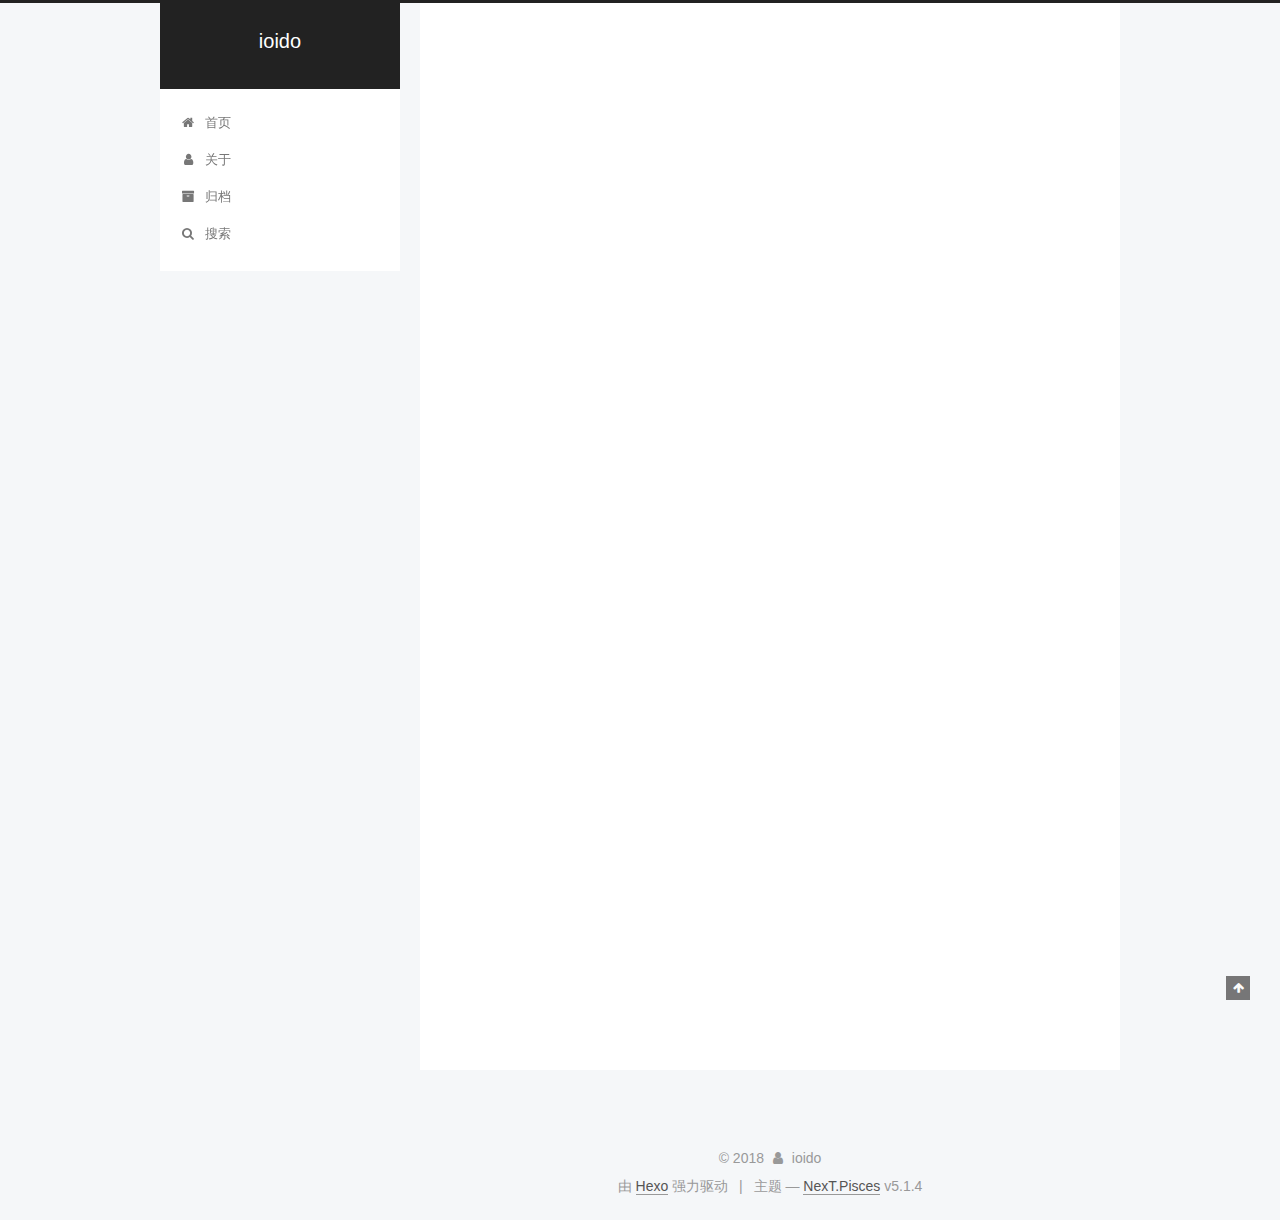
==== commit d6e6f4e6: "Site updated: 2018-03-13 13:26:00" ====
--- a/index.html
+++ b/index.html
@@ -5,7 +5,7 @@
   
 
 
-<html class="theme-next pisces use-motion" lang="">
+<html class="theme-next pisces use-motion" lang="zh-Hans">
 <head>
   <meta charset="UTF-8"/>
 <meta http-equiv="X-UA-Compatible" content="IE=edge" />
@@ -56,10 +56,10 @@
   <link rel="apple-touch-icon" sizes="180x180" href="/images/apple-touch-icon-next.png?v=5.1.4">
 
 
-  <link rel="icon" type="image/png" sizes="32x32" href="/images/favicon-32x32-next.png?v=5.1.4">
-
-
-  <link rel="icon" type="image/png" sizes="16x16" href="/images/favicon-16x16-next.png?v=5.1.4">
+  <link rel="icon" type="image/png" sizes="32x32" href="/images/favicon.ico?v=5.1.4">
+
+
+  <link rel="icon" type="image/png" sizes="16x16" href="/images/favicon.ico?v=5.1.4">
 
 
   <link rel="mask-icon" href="/images/logo.svg?v=5.1.4" color="#222">
@@ -80,11 +80,12 @@
 
 
 <meta property="og:type" content="website">
-<meta property="og:title" content="Hexo">
+<meta property="og:title" content="ioido">
 <meta property="og:url" content="http://yoursite.com/index.html">
-<meta property="og:site_name" content="Hexo">
+<meta property="og:site_name" content="ioido">
+<meta property="og:locale" content="zh-Hans">
 <meta name="twitter:card" content="summary">
-<meta name="twitter:title" content="Hexo">
+<meta name="twitter:title" content="ioido">
 
 
 
@@ -100,7 +101,7 @@
     motion: {"enable":true,"async":false,"transition":{"post_block":"fadeIn","post_header":"slideDownIn","post_body":"slideDownIn","coll_header":"slideLeftIn","sidebar":"slideUpIn"}},
     duoshuo: {
       userId: '0',
-      author: 'Author'
+      author: '博主'
     },
     algolia: {
       applicationID: '',
@@ -120,7 +121,7 @@
 
 
 
-  <title>Hexo</title>
+  <title>ioido</title>
   
 
 
@@ -132,7 +133,7 @@
 
 </head>
 
-<body itemscope itemtype="http://schema.org/WebPage" lang="">
+<body itemscope itemtype="http://schema.org/WebPage" lang="zh-Hans">
 
   
   
@@ -151,7 +152,7 @@
     <div class="custom-logo-site-title">
       <a href="/"  class="brand" rel="start">
         <span class="logo-line-before"><i></i></span>
-        <span class="site-title">Hexo</span>
+        <span class="site-title">ioido</span>
         <span class="logo-line-after"><i></i></span>
       </a>
     </div>
@@ -181,25 +182,69 @@
             
               <i class="menu-item-icon fa fa-fw fa-home"></i> <br />
             
-            Home
+            首页
           </a>
         </li>
       
         
+        <li class="menu-item menu-item-about">
+          <a href="/about/" rel="section">
+            
+              <i class="menu-item-icon fa fa-fw fa-user"></i> <br />
+            
+            关于
+          </a>
+        </li>
+      
+        
         <li class="menu-item menu-item-archives">
           <a href="/archives/" rel="section">
             
               <i class="menu-item-icon fa fa-fw fa-archive"></i> <br />
             
-            Archives
+            归档
           </a>
         </li>
       
 
       
+        <li class="menu-item menu-item-search">
+          
+            <a href="javascript:;" class="popup-trigger">
+          
+            
+              <i class="menu-item-icon fa fa-search fa-fw"></i> <br />
+            
+            搜索
+          </a>
+        </li>
+      
     </ul>
   
 
+  
+    <div class="site-search">
+      
+  <div class="popup search-popup local-search-popup">
+  <div class="local-search-header clearfix">
+    <span class="search-icon">
+      <i class="fa fa-search"></i>
+    </span>
+    <span class="popup-btn-close">
+      <i class="fa fa-times-circle"></i>
+    </span>
+    <div class="local-search-input-wrapper">
+      <input autocomplete="off"
+             placeholder="搜索..." spellcheck="false"
+             type="text" id="local-search-input">
+    </div>
+  </div>
+  <div id="local-search-result"></div>
+</div>
+
+
+
+    </div>
   
 </nav>
 
@@ -231,13 +276,13 @@
     <link itemprop="mainEntityOfPage" href="http://yoursite.com/2018/03/12/hello-world/">
 
     <span hidden itemprop="author" itemscope itemtype="http://schema.org/Person">
-      <meta itemprop="name" content="John Doe">
+      <meta itemprop="name" content="ioido">
       <meta itemprop="description" content="">
       <meta itemprop="image" content="/images/avatar.gif">
     </span>
 
     <span hidden itemprop="publisher" itemscope itemtype="http://schema.org/Organization">
-      <meta itemprop="name" content="Hexo">
+      <meta itemprop="name" content="ioido">
     </span>
 
     
@@ -257,9 +302,9 @@
                 <i class="fa fa-calendar-o"></i>
               </span>
               
-                <span class="post-meta-item-text">Posted on</span>
+                <span class="post-meta-item-text">发表于</span>
               
-              <time title="Post created" itemprop="dateCreated datePublished" datetime="2018-03-12T15:27:37+08:00">
+              <time title="创建于" itemprop="dateCreated datePublished" datetime="2018-03-12T15:27:37+08:00">
                 2018-03-12
               </time>
             
@@ -378,7 +423,7 @@
         <div class="site-overview">
           <div class="site-author motion-element" itemprop="author" itemscope itemtype="http://schema.org/Person">
             
-              <p class="site-author-name" itemprop="name">John Doe</p>
+              <p class="site-author-name" itemprop="name">ioido</p>
               <p class="site-description motion-element" itemprop="description"></p>
           </div>
 
@@ -390,7 +435,7 @@
                 <a href="/archives/">
               
                   <span class="site-state-item-count">1</span>
-                  <span class="site-state-item-name">posts</span>
+                  <span class="site-state-item-name">日志</span>
                 </a>
               </div>
             
@@ -403,6 +448,16 @@
 
           
 
+          
+            <div class="links-of-author motion-element">
+                
+                  <span class="links-of-author-item">
+                    <a href="https://github.com/ioido" target="_blank" title="My-GitHub">
+                      
+                        <i class="fa fa-fw fa-github"></i>My-GitHub</a>
+                  </span>
+                
+            </div>
           
 
           
@@ -434,13 +489,13 @@
   <span class="with-love">
     <i class="fa fa-user"></i>
   </span>
-  <span class="author" itemprop="copyrightHolder">John Doe</span>
+  <span class="author" itemprop="copyrightHolder">ioido</span>
 
   
 </div>
 
 
-  <div class="powered-by">Powered by <a class="theme-link" target="_blank" href="https://hexo.io">Hexo</a></div>
+  <div class="powered-by">由 <a class="theme-link" target="_blank" href="https://hexo.io">Hexo</a> 强力驱动</div>
 
 
 
@@ -448,7 +503,7 @@
 
 
 
-  <div class="theme-info">Theme &mdash; <a class="theme-link" target="_blank" href="https://github.com/iissnan/hexo-theme-next">NexT.Pisces</a> v5.1.4</div>
+  <div class="theme-info">主题 &mdash; <a class="theme-link" target="_blank" href="https://github.com/iissnan/hexo-theme-next">NexT.Pisces</a> v5.1.4</div>
 
 
 
@@ -599,6 +654,323 @@
 
   
 
+  <script type="text/javascript">
+    // Popup Window;
+    var isfetched = false;
+    var isXml = true;
+    // Search DB path;
+    var search_path = "search.xml";
+    if (search_path.length === 0) {
+      search_path = "search.xml";
+    } else if (/json$/i.test(search_path)) {
+      isXml = false;
+    }
+    var path = "/" + search_path;
+    // monitor main search box;
+
+    var onPopupClose = function (e) {
+      $('.popup').hide();
+      $('#local-search-input').val('');
+      $('.search-result-list').remove();
+      $('#no-result').remove();
+      $(".local-search-pop-overlay").remove();
+      $('body').css('overflow', '');
+    }
+
+    function proceedsearch() {
+      $("body")
+        .append('<div class="search-popup-overlay local-search-pop-overlay"></div>')
+        .css('overflow', 'hidden');
+      $('.search-popup-overlay').click(onPopupClose);
+      $('.popup').toggle();
+      var $localSearchInput = $('#local-search-input');
+      $localSearchInput.attr("autocapitalize", "none");
+      $localSearchInput.attr("autocorrect", "off");
+      $localSearchInput.focus();
+    }
+
+    // search function;
+    var searchFunc = function(path, search_id, content_id) {
+      'use strict';
+
+      // start loading animation
+      $("body")
+        .append('<div class="search-popup-overlay local-search-pop-overlay">' +
+          '<div id="search-loading-icon">' +
+          '<i class="fa fa-spinner fa-pulse fa-5x fa-fw"></i>' +
+          '</div>' +
+          '</div>')
+        .css('overflow', 'hidden');
+      $("#search-loading-icon").css('margin', '20% auto 0 auto').css('text-align', 'center');
+
+      $.ajax({
+        url: path,
+        dataType: isXml ? "xml" : "json",
+        async: true,
+        success: function(res) {
+          // get the contents from search data
+          isfetched = true;
+          $('.popup').detach().appendTo('.header-inner');
+          var datas = isXml ? $("entry", res).map(function() {
+            return {
+              title: $("title", this).text(),
+              content: $("content",this).text(),
+              url: $("url" , this).text()
+            };
+          }).get() : res;
+          var input = document.getElementById(search_id);
+          var resultContent = document.getElementById(content_id);
+          var inputEventFunction = function() {
+            var searchText = input.value.trim().toLowerCase();
+            var keywords = searchText.split(/[\s\-]+/);
+            if (keywords.length > 1) {
+              keywords.push(searchText);
+            }
+            var resultItems = [];
+            if (searchText.length > 0) {
+              // perform local searching
+              datas.forEach(function(data) {
+                var isMatch = false;
+                var hitCount = 0;
+                var searchTextCount = 0;
+                var title = data.title.trim();
+                var titleInLowerCase = title.toLowerCase();
+                var content = data.content.trim().replace(/<[^>]+>/g,"");
+                var contentInLowerCase = content.toLowerCase();
+                var articleUrl = decodeURIComponent(data.url);
+                var indexOfTitle = [];
+                var indexOfContent = [];
+                // only match articles with not empty titles
+                if(title != '') {
+                  keywords.forEach(function(keyword) {
+                    function getIndexByWord(word, text, caseSensitive) {
+                      var wordLen = word.length;
+                      if (wordLen === 0) {
+                        return [];
+                      }
+                      var startPosition = 0, position = [], index = [];
+                      if (!caseSensitive) {
+                        text = text.toLowerCase();
+                        word = word.toLowerCase();
+                      }
+                      while ((position = text.indexOf(word, startPosition)) > -1) {
+                        index.push({position: position, word: word});
+                        startPosition = position + wordLen;
+                      }
+                      return index;
+                    }
+
+                    indexOfTitle = indexOfTitle.concat(getIndexByWord(keyword, titleInLowerCase, false));
+                    indexOfContent = indexOfContent.concat(getIndexByWord(keyword, contentInLowerCase, false));
+                  });
+                  if (indexOfTitle.length > 0 || indexOfContent.length > 0) {
+                    isMatch = true;
+                    hitCount = indexOfTitle.length + indexOfContent.length;
+                  }
+                }
+
+                // show search results
+
+                if (isMatch) {
+                  // sort index by position of keyword
+
+                  [indexOfTitle, indexOfContent].forEach(function (index) {
+                    index.sort(function (itemLeft, itemRight) {
+                      if (itemRight.position !== itemLeft.position) {
+                        return itemRight.position - itemLeft.position;
+                      } else {
+                        return itemLeft.word.length - itemRight.word.length;
+                      }
+                    });
+                  });
+
+                  // merge hits into slices
+
+                  function mergeIntoSlice(text, start, end, index) {
+                    var item = index[index.length - 1];
+                    var position = item.position;
+                    var word = item.word;
+                    var hits = [];
+                    var searchTextCountInSlice = 0;
+                    while (position + word.length <= end && index.length != 0) {
+                      if (word === searchText) {
+                        searchTextCountInSlice++;
+                      }
+                      hits.push({position: position, length: word.length});
+                      var wordEnd = position + word.length;
+
+                      // move to next position of hit
+
+                      index.pop();
+                      while (index.length != 0) {
+                        item = index[index.length - 1];
+                        position = item.position;
+                        word = item.word;
+                        if (wordEnd > position) {
+                          index.pop();
+                        } else {
+                          break;
+                        }
+                      }
+                    }
+                    searchTextCount += searchTextCountInSlice;
+                    return {
+                      hits: hits,
+                      start: start,
+                      end: end,
+                      searchTextCount: searchTextCountInSlice
+                    };
+                  }
+
+                  var slicesOfTitle = [];
+                  if (indexOfTitle.length != 0) {
+                    slicesOfTitle.push(mergeIntoSlice(title, 0, title.length, indexOfTitle));
+                  }
+
+                  var slicesOfContent = [];
+                  while (indexOfContent.length != 0) {
+                    var item = indexOfContent[indexOfContent.length - 1];
+                    var position = item.position;
+                    var word = item.word;
+                    // cut out 100 characters
+                    var start = position - 20;
+                    var end = position + 80;
+                    if(start < 0){
+                      start = 0;
+                    }
+                    if (end < position + word.length) {
+                      end = position + word.length;
+                    }
+                    if(end > content.length){
+                      end = content.length;
+                    }
+                    slicesOfContent.push(mergeIntoSlice(content, start, end, indexOfContent));
+                  }
+
+                  // sort slices in content by search text's count and hits' count
+
+                  slicesOfContent.sort(function (sliceLeft, sliceRight) {
+                    if (sliceLeft.searchTextCount !== sliceRight.searchTextCount) {
+                      return sliceRight.searchTextCount - sliceLeft.searchTextCount;
+                    } else if (sliceLeft.hits.length !== sliceRight.hits.length) {
+                      return sliceRight.hits.length - sliceLeft.hits.length;
+                    } else {
+                      return sliceLeft.start - sliceRight.start;
+                    }
+                  });
+
+                  // select top N slices in content
+
+                  var upperBound = parseInt('1');
+                  if (upperBound >= 0) {
+                    slicesOfContent = slicesOfContent.slice(0, upperBound);
+                  }
+
+                  // highlight title and content
+
+                  function highlightKeyword(text, slice) {
+                    var result = '';
+                    var prevEnd = slice.start;
+                    slice.hits.forEach(function (hit) {
+                      result += text.substring(prevEnd, hit.position);
+                      var end = hit.position + hit.length;
+                      result += '<b class="search-keyword">' + text.substring(hit.position, end) + '</b>';
+                      prevEnd = end;
+                    });
+                    result += text.substring(prevEnd, slice.end);
+                    return result;
+                  }
+
+                  var resultItem = '';
+
+                  if (slicesOfTitle.length != 0) {
+                    resultItem += "<li><a href='" + articleUrl + "' class='search-result-title'>" + highlightKeyword(title, slicesOfTitle[0]) + "</a>";
+                  } else {
+                    resultItem += "<li><a href='" + articleUrl + "' class='search-result-title'>" + title + "</a>";
+                  }
+
+                  slicesOfContent.forEach(function (slice) {
+                    resultItem += "<a href='" + articleUrl + "'>" +
+                      "<p class=\"search-result\">" + highlightKeyword(content, slice) +
+                      "...</p>" + "</a>";
+                  });
+
+                  resultItem += "</li>";
+                  resultItems.push({
+                    item: resultItem,
+                    searchTextCount: searchTextCount,
+                    hitCount: hitCount,
+                    id: resultItems.length
+                  });
+                }
+              })
+            };
+            if (keywords.length === 1 && keywords[0] === "") {
+              resultContent.innerHTML = '<div id="no-result"><i class="fa fa-search fa-5x" /></div>'
+            } else if (resultItems.length === 0) {
+              resultContent.innerHTML = '<div id="no-result"><i class="fa fa-frown-o fa-5x" /></div>'
+            } else {
+              resultItems.sort(function (resultLeft, resultRight) {
+                if (resultLeft.searchTextCount !== resultRight.searchTextCount) {
+                  return resultRight.searchTextCount - resultLeft.searchTextCount;
+                } else if (resultLeft.hitCount !== resultRight.hitCount) {
+                  return resultRight.hitCount - resultLeft.hitCount;
+                } else {
+                  return resultRight.id - resultLeft.id;
+                }
+              });
+              var searchResultList = '<ul class=\"search-result-list\">';
+              resultItems.forEach(function (result) {
+                searchResultList += result.item;
+              })
+              searchResultList += "</ul>";
+              resultContent.innerHTML = searchResultList;
+            }
+          }
+
+          if ('auto' === 'auto') {
+            input.addEventListener('input', inputEventFunction);
+          } else {
+            $('.search-icon').click(inputEventFunction);
+            input.addEventListener('keypress', function (event) {
+              if (event.keyCode === 13) {
+                inputEventFunction();
+              }
+            });
+          }
+
+          // remove loading animation
+          $(".local-search-pop-overlay").remove();
+          $('body').css('overflow', '');
+
+          proceedsearch();
+        }
+      });
+    }
+
+    // handle and trigger popup window;
+    $('.popup-trigger').click(function(e) {
+      e.stopPropagation();
+      if (isfetched === false) {
+        searchFunc(path, 'local-search-input', 'local-search-result');
+      } else {
+        proceedsearch();
+      };
+    });
+
+    $('.popup-btn-close').click(onPopupClose);
+    $('.popup').click(function(e){
+      e.stopPropagation();
+    });
+    $(document).on('keyup', function (event) {
+      var shouldDismissSearchPopup = event.which === 27 &&
+        $('.search-popup').is(':visible');
+      if (shouldDismissSearchPopup) {
+        onPopupClose();
+      }
+    });
+  </script>
+
 
 
 
--- a/css/main.css
+++ b/css/main.css
@@ -1823,7 +1823,7 @@
   width: 4px;
   height: 4px;
   border-radius: 50%;
-  background: #ff63ff;
+  background: #4ac29d;
 }
 .links-of-blogroll {
   font-size: 13px;
